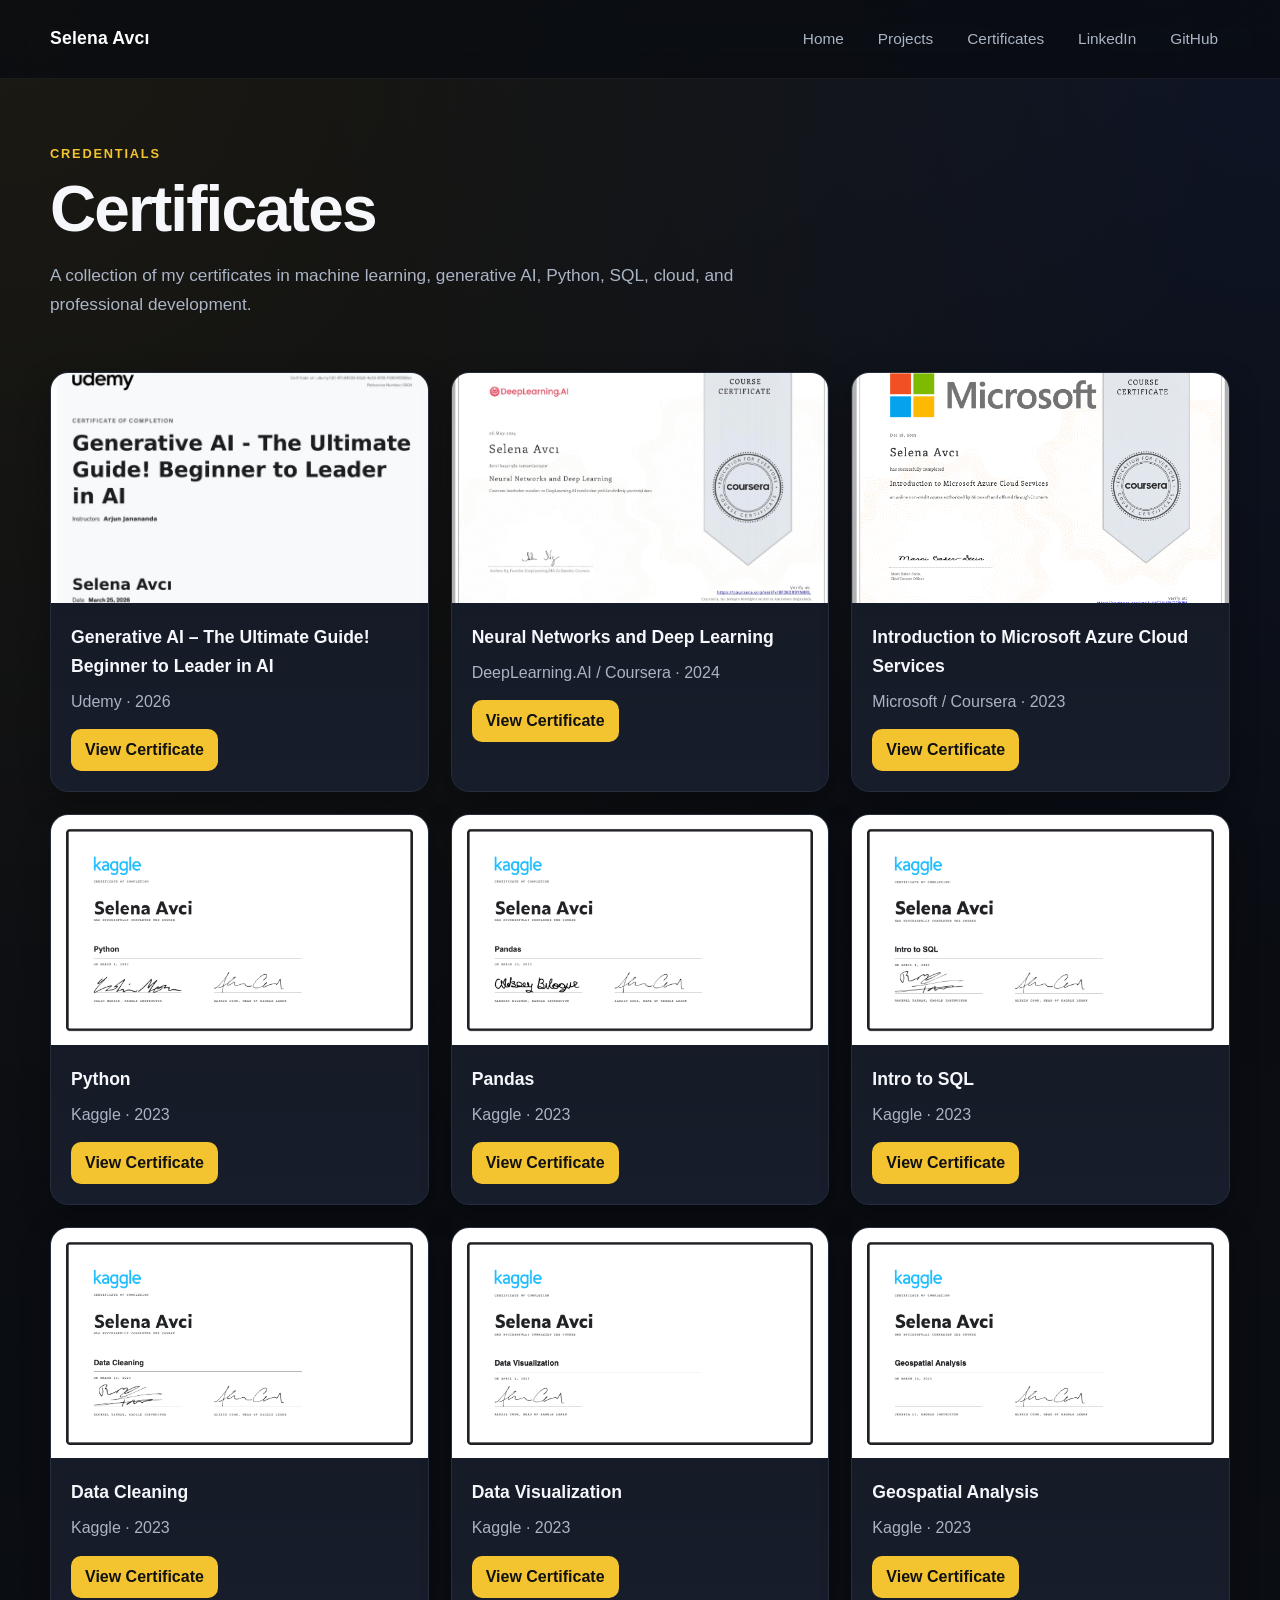
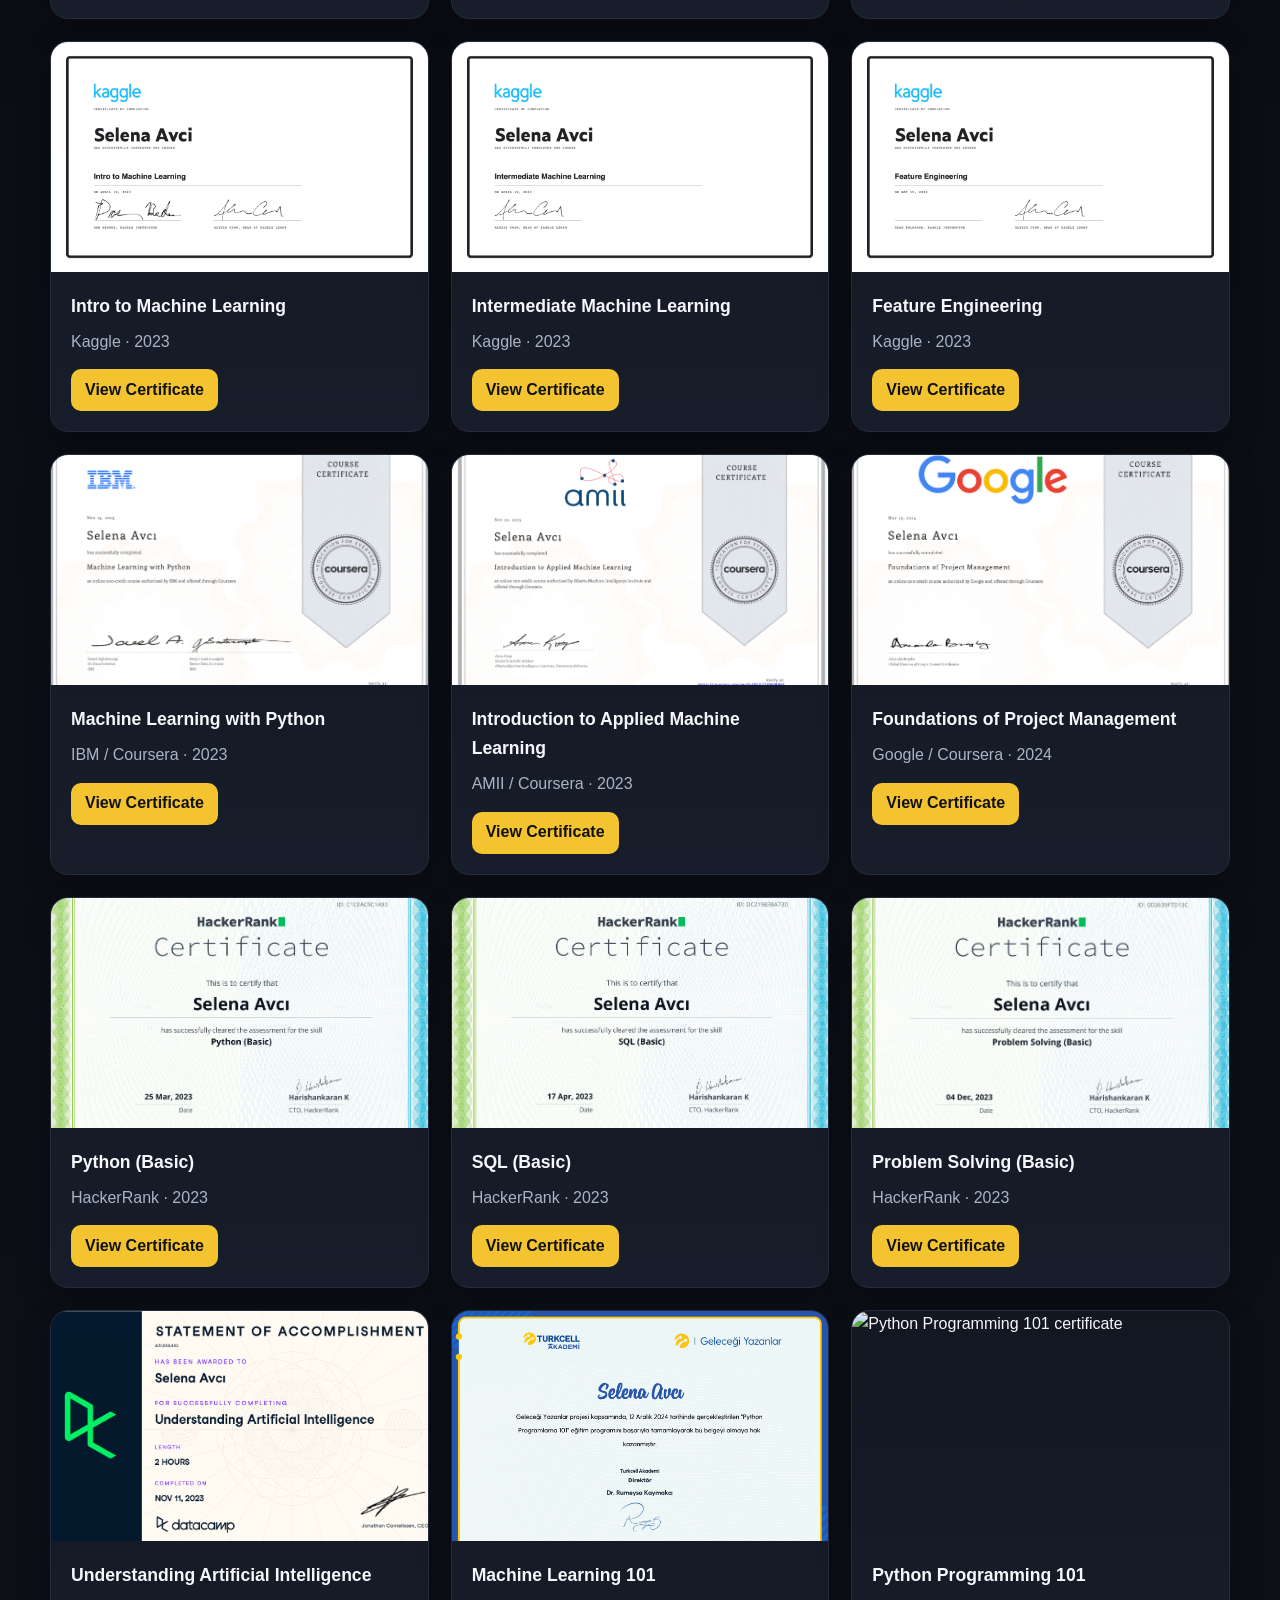
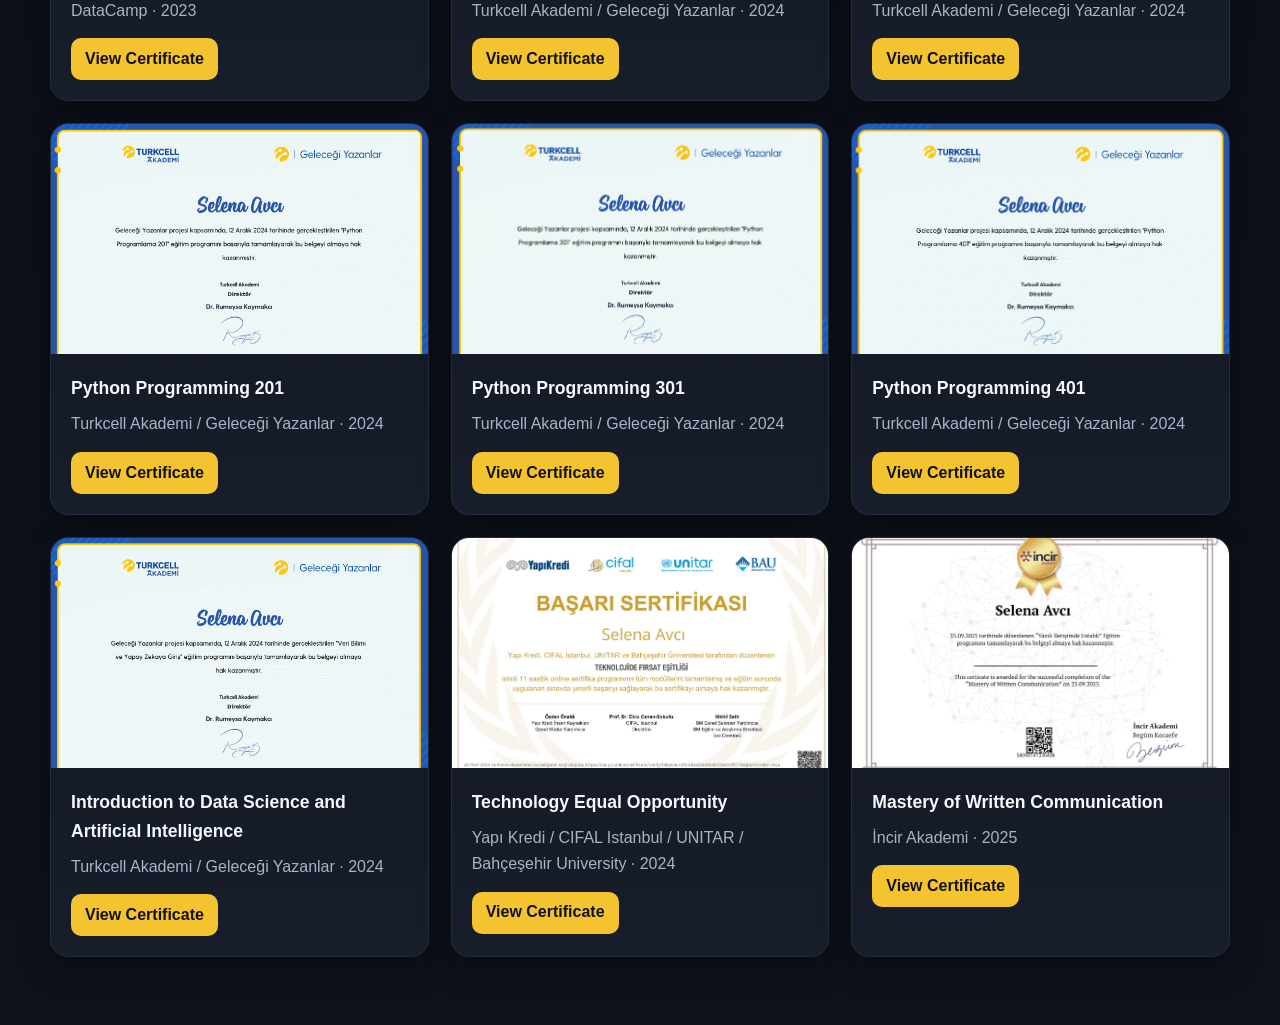
==== certificates/index.html @ a1068f75 "Update index.html" ====
<!DOCTYPE html>
<html lang="en">
<head>
  <meta charset="UTF-8" />
  <meta name="viewport" content="width=device-width, initial-scale=1.0" />
  <title>Certificates | Selena Avcı</title>
  <meta
    name="description"
    content="Certificates and learning credentials of Selena Avcı in AI, ML, Python, SQL, cloud, and professional development."
  />
  <link rel="stylesheet" href="/style.css" />
</head>
<body>
  <div class="site-shell">
    <header class="topbar">
      <div class="container topbar-inner">
        <a class="brand" href="/">Selena Avcı</a>
        <nav class="nav">
          <a href="/">Home</a>
          <a href="/projects/">Projects</a>
          <a href="/certificates/">Certificates</a>
          <a href="https://www.linkedin.com/in/selenaavci" target="_blank" rel="noopener noreferrer">LinkedIn</a>
          <a href="https://github.com/selenaavci" target="_blank" rel="noopener noreferrer">GitHub</a>
        </nav>
      </div>
    </header>

    <main>
      <section class="page-hero">
        <div class="container">
          <p class="eyebrow">Credentials</p>
          <h1>Certificates</h1>
          <p class="page-intro">
            A collection of my certificates in machine learning, generative AI, Python, SQL, cloud, and professional development.
          </p>
        </div>
      </section>

      <section class="section section-last">
        <div class="container">
          <div class="certificate-grid">

            <article class="certificate-card">
              <img src="/assets/cert-generative-ai-udemy.png" alt="Generative AI - The Ultimate Guide! Beginner to Leader in AI certificate" />
              <div class="certificate-content">
                <h2>Generative AI – The Ultimate Guide! Beginner to Leader in AI</h2>
                <p>Udemy · 2026</p>
                <a class="cert-link" href="/assets/cert-generative-ai-udemy.png" target="_blank" rel="noopener noreferrer">View Certificate</a>
              </div>
            </article>

            <article class="certificate-card">
              <img src="/assets/cert-neural-networks-deeplearningai.png" alt="Neural Networks and Deep Learning certificate" />
              <div class="certificate-content">
                <h2>Neural Networks and Deep Learning</h2>
                <p>DeepLearning.AI / Coursera · 2024</p>
                <a class="cert-link" href="/assets/cert-neural-networks-deeplearningai.png" target="_blank" rel="noopener noreferrer">View Certificate</a>
              </div>
            </article>

            <article class="certificate-card">
              <img src="/assets/cert-microsoft-azure-cloud-services.png" alt="Introduction to Microsoft Azure Cloud Services certificate" />
              <div class="certificate-content">
                <h2>Introduction to Microsoft Azure Cloud Services</h2>
                <p>Microsoft / Coursera · 2023</p>
                <a class="cert-link" href="/assets/cert-microsoft-azure-cloud-services.png" target="_blank" rel="noopener noreferrer">View Certificate</a>
              </div>
            </article>

            <article class="certificate-card">
              <img src="/assets/cert-kaggle-python.png" alt="Python Kaggle certificate" />
              <div class="certificate-content">
                <h2>Python</h2>
                <p>Kaggle · 2023</p>
                <a class="cert-link" href="/assets/cert-kaggle-python.png" target="_blank" rel="noopener noreferrer">View Certificate</a>
              </div>
            </article>

            <article class="certificate-card">
              <img src="/assets/cert-kaggle-pandas.png" alt="Pandas Kaggle certificate" />
              <div class="certificate-content">
                <h2>Pandas</h2>
                <p>Kaggle · 2023</p>
                <a class="cert-link" href="/assets/cert-kaggle-pandas.png" target="_blank" rel="noopener noreferrer">View Certificate</a>
              </div>
            </article>

            <article class="certificate-card">
              <img src="/assets/cert-kaggle-intro-to-sql.png" alt="Intro to SQL Kaggle certificate" />
              <div class="certificate-content">
                <h2>Intro to SQL</h2>
                <p>Kaggle · 2023</p>
                <a class="cert-link" href="/assets/cert-kaggle-intro-to-sql.png" target="_blank" rel="noopener noreferrer">View Certificate</a>
              </div>
            </article>

            <article class="certificate-card">
              <img src="/assets/cert-kaggle-data-cleaning.png" alt="Data Cleaning Kaggle certificate" />
              <div class="certificate-content">
                <h2>Data Cleaning</h2>
                <p>Kaggle · 2023</p>
                <a class="cert-link" href="/assets/cert-kaggle-data-cleaning.png" target="_blank" rel="noopener noreferrer">View Certificate</a>
              </div>
            </article>

            <article class="certificate-card">
              <img src="/assets/cert-kaggle-data-visualization.png" alt="Data Visualization Kaggle certificate" />
              <div class="certificate-content">
                <h2>Data Visualization</h2>
                <p>Kaggle · 2023</p>
                <a class="cert-link" href="/assets/cert-kaggle-data-visualization.png" target="_blank" rel="noopener noreferrer">View Certificate</a>
              </div>
            </article>

            <article class="certificate-card">
              <img src="/assets/cert-kaggle-geospatial-analysis.png" alt="Geospatial Analysis Kaggle certificate" />
              <div class="certificate-content">
                <h2>Geospatial Analysis</h2>
                <p>Kaggle · 2023</p>
                <a class="cert-link" href="/assets/cert-kaggle-geospatial-analysis.png" target="_blank" rel="noopener noreferrer">View Certificate</a>
              </div>
            </article>

            <article class="certificate-card">
              <img src="/assets/cert-kaggle-intro-to-machine-learning.png" alt="Intro to Machine Learning Kaggle certificate" />
              <div class="certificate-content">
                <h2>Intro to Machine Learning</h2>
                <p>Kaggle · 2023</p>
                <a class="cert-link" href="/assets/cert-kaggle-intro-to-machine-learning.png" target="_blank" rel="noopener noreferrer">View Certificate</a>
              </div>
            </article>

            <article class="certificate-card">
              <img src="/assets/cert-kaggle-intermediate-machine-learning.png" alt="Intermediate Machine Learning Kaggle certificate" />
              <div class="certificate-content">
                <h2>Intermediate Machine Learning</h2>
                <p>Kaggle · 2023</p>
                <a class="cert-link" href="/assets/cert-kaggle-intermediate-machine-learning.png" target="_blank" rel="noopener noreferrer">View Certificate</a>
              </div>
            </article>

            <article class="certificate-card">
              <img src="/assets/cert-kaggle-feature-engineering.png" alt="Feature Engineering Kaggle certificate" />
              <div class="certificate-content">
                <h2>Feature Engineering</h2>
                <p>Kaggle · 2023</p>
                <a class="cert-link" href="/assets/cert-kaggle-feature-engineering.png" target="_blank" rel="noopener noreferrer">View Certificate</a>
              </div>
            </article>

            <article class="certificate-card">
              <img src="/assets/cert-machine-learning-with-python-ibm.png" alt="Machine Learning with Python certificate" />
              <div class="certificate-content">
                <h2>Machine Learning with Python</h2>
                <p>IBM / Coursera · 2023</p>
                <a class="cert-link" href="/assets/cert-machine-learning-with-python-ibm.png" target="_blank" rel="noopener noreferrer">View Certificate</a>
              </div>
            </article>

            <article class="certificate-card">
              <img src="/assets/cert-applied-machine-learning-amii.png" alt="Introduction to Applied Machine Learning certificate" />
              <div class="certificate-content">
                <h2>Introduction to Applied Machine Learning</h2>
                <p>AMII / Coursera · 2023</p>
                <a class="cert-link" href="/assets/cert-applied-machine-learning-amii.png" target="_blank" rel="noopener noreferrer">View Certificate</a>
              </div>
            </article>

            <article class="certificate-card">
              <img src="/assets/cert-foundations-of-project-management.png" alt="Foundations of Project Management certificate" />
              <div class="certificate-content">
                <h2>Foundations of Project Management</h2>
                <p>Google / Coursera · 2024</p>
                <a class="cert-link" href="/assets/cert-foundations-of-project-management.png" target="_blank" rel="noopener noreferrer">View Certificate</a>
              </div>
            </article>

            <article class="certificate-card">
              <img src="/assets/cert-python-basic-hackerrank.png" alt="Python Basic HackerRank certificate" />
              <div class="certificate-content">
                <h2>Python (Basic)</h2>
                <p>HackerRank · 2023</p>
                <a class="cert-link" href="/assets/cert-python-basic-hackerrank.png" target="_blank" rel="noopener noreferrer">View Certificate</a>
              </div>
            </article>

            <article class="certificate-card">
              <img src="/assets/cert-sql-basic-hackerrank.png" alt="SQL Basic HackerRank certificate" />
              <div class="certificate-content">
                <h2>SQL (Basic)</h2>
                <p>HackerRank · 2023</p>
                <a class="cert-link" href="/assets/cert-sql-basic-hackerrank.png" target="_blank" rel="noopener noreferrer">View Certificate</a>
              </div>
            </article>

            <article class="certificate-card">
              <img src="/assets/cert-problem-solving-hackerrank.png" alt="Problem Solving Basic HackerRank certificate" />
              <div class="certificate-content">
                <h2>Problem Solving (Basic)</h2>
                <p>HackerRank · 2023</p>
                <a class="cert-link" href="/assets/cert-problem-solving-hackerrank.png" target="_blank" rel="noopener noreferrer">View Certificate</a>
              </div>
            </article>

            <article class="certificate-card">
              <img src="/assets/cert-datacamp-understanding-ai.png" alt="Understanding Artificial Intelligence certificate" />
              <div class="certificate-content">
                <h2>Understanding Artificial Intelligence</h2>
                <p>DataCamp · 2023</p>
                <a class="cert-link" href="/assets/cert-datacamp-understanding-ai.png" target="_blank" rel="noopener noreferrer">View Certificate</a>
              </div>
            </article>

            <article class="certificate-card">
              <img src="/assets/cert-turkcell-machine-learning-101.png" alt="Machine Learning 101 certificate" />
              <div class="certificate-content">
                <h2>Machine Learning 101</h2>
                <p>Turkcell Akademi / Geleceği Yazanlar · 2024</p>
                <a class="cert-link" href="/assets/cert-turkcell-machine-learning-101.png" target="_blank" rel="noopener noreferrer">View Certificate</a>
              </div>
            </article>

            <article class="certificate-card">
              <img src="/assets/cert-turkcell-python-101.png" alt="Python Programming 101 certificate" />
              <div class="certificate-content">
                <h2>Python Programming 101</h2>
                <p>Turkcell Akademi / Geleceği Yazanlar · 2024</p>
                <a class="cert-link" href="/assets/cert-turkcell-python-101.png" target="_blank" rel="noopener noreferrer">View Certificate</a>
              </div>
            </article>

            <article class="certificate-card">
              <img src="/assets/cert-turkcell-python-201.png" alt="Python Programming 201 certificate" />
              <div class="certificate-content">
                <h2>Python Programming 201</h2>
                <p>Turkcell Akademi / Geleceği Yazanlar · 2024</p>
                <a class="cert-link" href="/assets/cert-turkcell-python-201.png" target="_blank" rel="noopener noreferrer">View Certificate</a>
              </div>
            </article>

            <article class="certificate-card">
              <img src="/assets/cert-turkcell-python-301.png" alt="Python Programming 301 certificate" />
              <div class="certificate-content">
                <h2>Python Programming 301</h2>
                <p>Turkcell Akademi / Geleceği Yazanlar · 2024</p>
                <a class="cert-link" href="/assets/cert-turkcell-python-301.png" target="_blank" rel="noopener noreferrer">View Certificate</a>
              </div>
            </article>

            <article class="certificate-card">
              <img src="/assets/cert-turkcell-python-401.png" alt="Python Programming 401 certificate" />
              <div class="certificate-content">
                <h2>Python Programming 401</h2>
                <p>Turkcell Akademi / Geleceği Yazanlar · 2024</p>
                <a class="cert-link" href="/assets/cert-turkcell-python-401.png" target="_blank" rel="noopener noreferrer">View Certificate</a>
              </div>
            </article>

            <article class="certificate-card">
              <img src="/assets/cert-turkcell-data-science-ai-101.png" alt="Introduction to Data Science and Artificial Intelligence certificate" />
              <div class="certificate-content">
                <h2>Introduction to Data Science and Artificial Intelligence</h2>
                <p>Turkcell Akademi / Geleceği Yazanlar · 2024</p>
                <a class="cert-link" href="/assets/cert-turkcell-data-science-ai-101.png" target="_blank" rel="noopener noreferrer">View Certificate</a>
              </div>
            </article>

            <article class="certificate-card">
              <img src="/assets/cert-technology-equal-opportunity.png" alt="Technology Equal Opportunity certificate" />
              <div class="certificate-content">
                <h2>Technology Equal Opportunity</h2>
                <p>Yapı Kredi / CIFAL Istanbul / UNITAR / Bahçeşehir University · 2024</p>
                <a class="cert-link" href="/assets/cert-technology-equal-opportunity.png" target="_blank" rel="noopener noreferrer">View Certificate</a>
              </div>
            </article>

            <article class="certificate-card">
              <img src="/assets/cert-written-communication-mastery.png" alt="Mastery of Written Communication certificate" />
              <div class="certificate-content">
                <h2>Mastery of Written Communication</h2>
                <p>İncir Akademi · 2025</p>
                <a class="cert-link" href="/assets/cert-written-communication-mastery.png" target="_blank" rel="noopener noreferrer">View Certificate</a>
              </div>
            </article>

          </div>
        </div>
      </section>
    </main>
  </div>
</body>
</html>
---- style.css ----
:root {
  --bg: #0b0d12;
  --panel: #121722;
  --panel-2: #171d2a;
  --line: #252d3d;
  --line-soft: #1d2533;
  --text: #f5f7fb;
  --muted: #aab4c5;
  --muted-2: #8792a6;
  --accent: #f4c430;
  --white: #ffffff;
  --shadow: 0 10px 30px rgba(0, 0, 0, 0.28);
  --radius: 18px;
  --max-width: 1180px;
}

* {
  box-sizing: border-box;
}

html {
  scroll-behavior: smooth;
}

body {
  margin: 0;
  font-family: Inter, Arial, Helvetica, sans-serif;
  background:
    radial-gradient(circle at top left, rgba(244, 196, 48, 0.08), transparent 28%),
    radial-gradient(circle at top right, rgba(72, 124, 255, 0.09), transparent 22%),
    linear-gradient(180deg, #090b10 0%, #0d1119 100%);
  color: var(--text);
  line-height: 1.65;
}

a {
  color: inherit;
  text-decoration: none;
}

img {
  max-width: 100%;
}

.site-shell {
  min-height: 100vh;
}

.container {
  width: min(var(--max-width), calc(100% - 40px));
  margin: 0 auto;
}

.topbar {
  position: sticky;
  top: 0;
  z-index: 30;
  backdrop-filter: blur(14px);
  background: rgba(8, 11, 17, 0.76);
  border-bottom: 1px solid rgba(255, 255, 255, 0.06);
}

.topbar-inner {
  min-height: 78px;
  display: flex;
  align-items: center;
  justify-content: space-between;
  gap: 20px;
}

.brand {
  font-size: 1.1rem;
  font-weight: 800;
  letter-spacing: 0.2px;
  color: var(--white);
}

.nav {
  display: flex;
  flex-wrap: wrap;
  gap: 10px;
}

.nav a {
  color: var(--muted);
  padding: 10px 12px;
  border-radius: 10px;
  transition: 0.2s ease;
  font-size: 0.96rem;
}

.nav a:hover {
  color: var(--white);
  background: rgba(255, 255, 255, 0.05);
}

.hero-section {
  padding: 72px 0 26px;
}

.hero-grid {
  display: grid;
  grid-template-columns: minmax(0, 1.5fr) minmax(280px, 0.75fr);
  gap: 24px;
  align-items: stretch;
}

.eyebrow {
  margin: 0 0 12px;
  text-transform: uppercase;
  letter-spacing: 1.8px;
  font-size: 0.8rem;
  color: var(--accent);
  font-weight: 700;
}

.hero-copy h1,
.page-hero h1 {
  margin: 0;
  font-size: clamp(2.2rem, 5vw, 4.3rem);
  line-height: 1.05;
  letter-spacing: -0.03em;
  max-width: 820px;
}

.hero-text,
.page-intro {
  margin-top: 18px;
  max-width: 760px;
  color: var(--muted);
  font-size: 1.08rem;
}

.hero-actions {
  display: flex;
  flex-wrap: wrap;
  gap: 14px;
  margin-top: 28px;
}

.btn {
  display: inline-flex;
  align-items: center;
  justify-content: center;
  min-height: 48px;
  padding: 0 18px;
  border-radius: 12px;
  font-weight: 700;
  transition: 0.2s ease;
}

.btn-primary {
  background: var(--accent);
  color: #101010;
  box-shadow: 0 8px 22px rgba(244, 196, 48, 0.18);
}

.btn-primary:hover {
  transform: translateY(-1px);
  opacity: 0.98;
}

.btn-secondary {
  background: transparent;
  color: var(--white);
  border: 1px solid var(--line);
}

.btn-secondary:hover {
  border-color: #3a455b;
  background: rgba(255, 255, 255, 0.03);
}

.hero-card {
  background: linear-gradient(180deg, rgba(255,255,255,0.03), rgba(255,255,255,0.015));
  border: 1px solid var(--line);
  border-radius: var(--radius);
  padding: 22px;
  box-shadow: var(--shadow);
  align-self: start;
}

.hero-card-label {
  color: var(--muted-2);
  font-size: 0.92rem;
  margin-bottom: 12px;
}

.focus-list {
  list-style: none;
  padding: 0;
  margin: 0;
}

.focus-list li {
  padding: 12px 0;
  border-bottom: 1px solid var(--line-soft);
  font-weight: 600;
  color: var(--text);
}

.focus-list li:last-child {
  border-bottom: 0;
}

.section {
  padding: 24px 0;
}

.section-last {
  padding-bottom: 68px;
}

.section-heading {
  margin-bottom: 18px;
}

.section-heading h2 {
  margin: 0;
  font-size: clamp(1.6rem, 3vw, 2.2rem);
}

.content-card {
  background: var(--panel);
  border: 1px solid var(--line);
  border-radius: var(--radius);
  padding: 24px;
  box-shadow: var(--shadow);
}

.content-card p {
  margin: 0;
  color: var(--muted);
  font-size: 1.02rem;
}

.chip-group {
  display: flex;
  flex-wrap: wrap;
  gap: 12px;
}

.chip {
  display: inline-flex;
  align-items: center;
  min-height: 40px;
  padding: 0 14px;
  border-radius: 999px;
  background: rgba(255,255,255,0.03);
  border: 1px solid var(--line);
  color: var(--text);
  font-size: 0.95rem;
  font-weight: 600;
}

.feature-grid {
  display: grid;
  grid-template-columns: repeat(2, minmax(0, 1fr));
  gap: 18px;
}

.feature-card {
  display: block;
  background: linear-gradient(180deg, var(--panel), var(--panel-2));
  border: 1px solid var(--line);
  border-radius: var(--radius);
  padding: 24px;
  box-shadow: var(--shadow);
  transition: 0.2s ease;
}

.feature-card:hover {
  transform: translateY(-3px);
  border-color: #354057;
}

.feature-tag {
  display: inline-block;
  margin-bottom: 14px;
  padding: 6px 10px;
  border-radius: 999px;
  background: rgba(244, 196, 48, 0.12);
  color: var(--accent);
  font-size: 0.82rem;
  font-weight: 700;
}

.feature-card h3 {
  margin: 0 0 8px;
  font-size: 1.22rem;
}

.feature-card p {
  margin: 0;
  color: var(--muted);
}

.page-hero {
  padding: 64px 0 12px;
}

.project-list {
  display: grid;
  gap: 18px;
}

.project-card {
  background: linear-gradient(180deg, var(--panel), var(--panel-2));
  border: 1px solid var(--line);
  border-radius: var(--radius);
  padding: 24px;
  box-shadow: var(--shadow);
}

.project-header {
  display: flex;
  justify-content: space-between;
  align-items: start;
  gap: 14px;
  margin-bottom: 14px;
}

.project-header h2 {
  margin: 0;
  font-size: 1.35rem;
  line-height: 1.25;
}

.pill {
  flex-shrink: 0;
  display: inline-flex;
  align-items: center;
  min-height: 30px;
  padding: 0 10px;
  border-radius: 999px;
  background: rgba(255,255,255,0.04);
  border: 1px solid var(--line);
  color: var(--muted);
  font-size: 0.82rem;
  font-weight: 700;
}

.project-card ul {
  margin: 0;
  padding-left: 20px;
}

.project-card li {
  color: var(--muted);
  margin-bottom: 9px;
}

.project-card li:last-child {
  margin-bottom: 0;
}

.project-tags {
  display: flex;
  flex-wrap: wrap;
  gap: 12px;
  margin-top: 20px;
}

.project-tag {
  display: inline-flex;
  align-items: center;
  justify-content: center;
  padding: 9px 15px;
  min-height: 40px;
  border-radius: 999px;
  background: linear-gradient(180deg, #202938 0%, #1a2230 100%);
  border: 1px solid #42516b;
  color: #ffd65a;
  font-size: 0.88rem;
  font-weight: 700;
  line-height: 1;
  white-space: nowrap;
  box-shadow: inset 0 1px 0 rgba(255,255,255,0.04);
}

.project-links {
  margin-top: 18px;
}

.project-link {
  display: inline-flex;
  align-items: center;
  justify-content: center;
  min-height: 40px;
  padding: 0 14px;
  border-radius: 10px;
  border: 1px solid var(--line);
  color: var(--white);
  font-weight: 700;
  transition: 0.2s ease;
}

.project-link:hover {
  background: rgba(255, 255, 255, 0.04);
  border-color: #3a455b;
}

.certificate-grid {
  display: grid;
  grid-template-columns: repeat(auto-fit, minmax(320px, 1fr));
  gap: 22px;
}

.certificate-card {
  display: flex;
  flex-direction: column;
  overflow: hidden;
  background: linear-gradient(180deg, #121722, #171d2a);
  border: 1px solid #252d3d;
  border-radius: 18px;
  box-shadow: 0 10px 30px rgba(0,0,0,0.28);
  transition: 0.25s ease;
}

.certificate-card:hover {
  transform: translateY(-4px);
  border-color: #3a455b;
}

.certificate-card img {
  width: 100%;
  height: 230px;
  object-fit: cover;
  display: block;
  transition: transform 0.35s ease;
}

.certificate-card:hover img {
  transform: scale(1.05);
}

.certificate-content {
  padding: 20px;
}

.certificate-content h2 {
  margin: 0 0 8px;
  font-size: 1.1rem;
}

.certificate-content p {
  margin: 0 0 14px;
  color: #aab4c5;
}

.cert-link {
  display: inline-flex;
  align-items: center;
  justify-content: center;
  height: 42px;
  padding: 0 14px;
  border-radius: 10px;
  background: #f4c430;
  color: #111;
  font-weight: 800;
  transition: 0.2s ease;
}

.cert-link:hover {
  opacity: 0.9;
}

@media (max-width: 900px) {
  .hero-grid {
    grid-template-columns: 1fr;
  }

  .feature-grid {
    grid-template-columns: 1fr;
  }

  .project-header {
    flex-direction: column;
    align-items: start;
  }
}

@media (max-width: 640px) {
  .container {
    width: min(var(--max-width), calc(100% - 28px));
  }

  .topbar-inner {
    padding: 10px 0;
    align-items: start;
  }

  .nav {
    gap: 6px;
  }

  .nav a {
    padding: 8px 10px;
    font-size: 0.92rem;
  }

  .hero-section {
    padding-top: 48px;
  }

  .page-hero {
    padding-top: 46px;
  }

  .certificate-grid {
    grid-template-columns: 1fr;
  }

  .certificate-card img {
    height: 210px;
  }
}
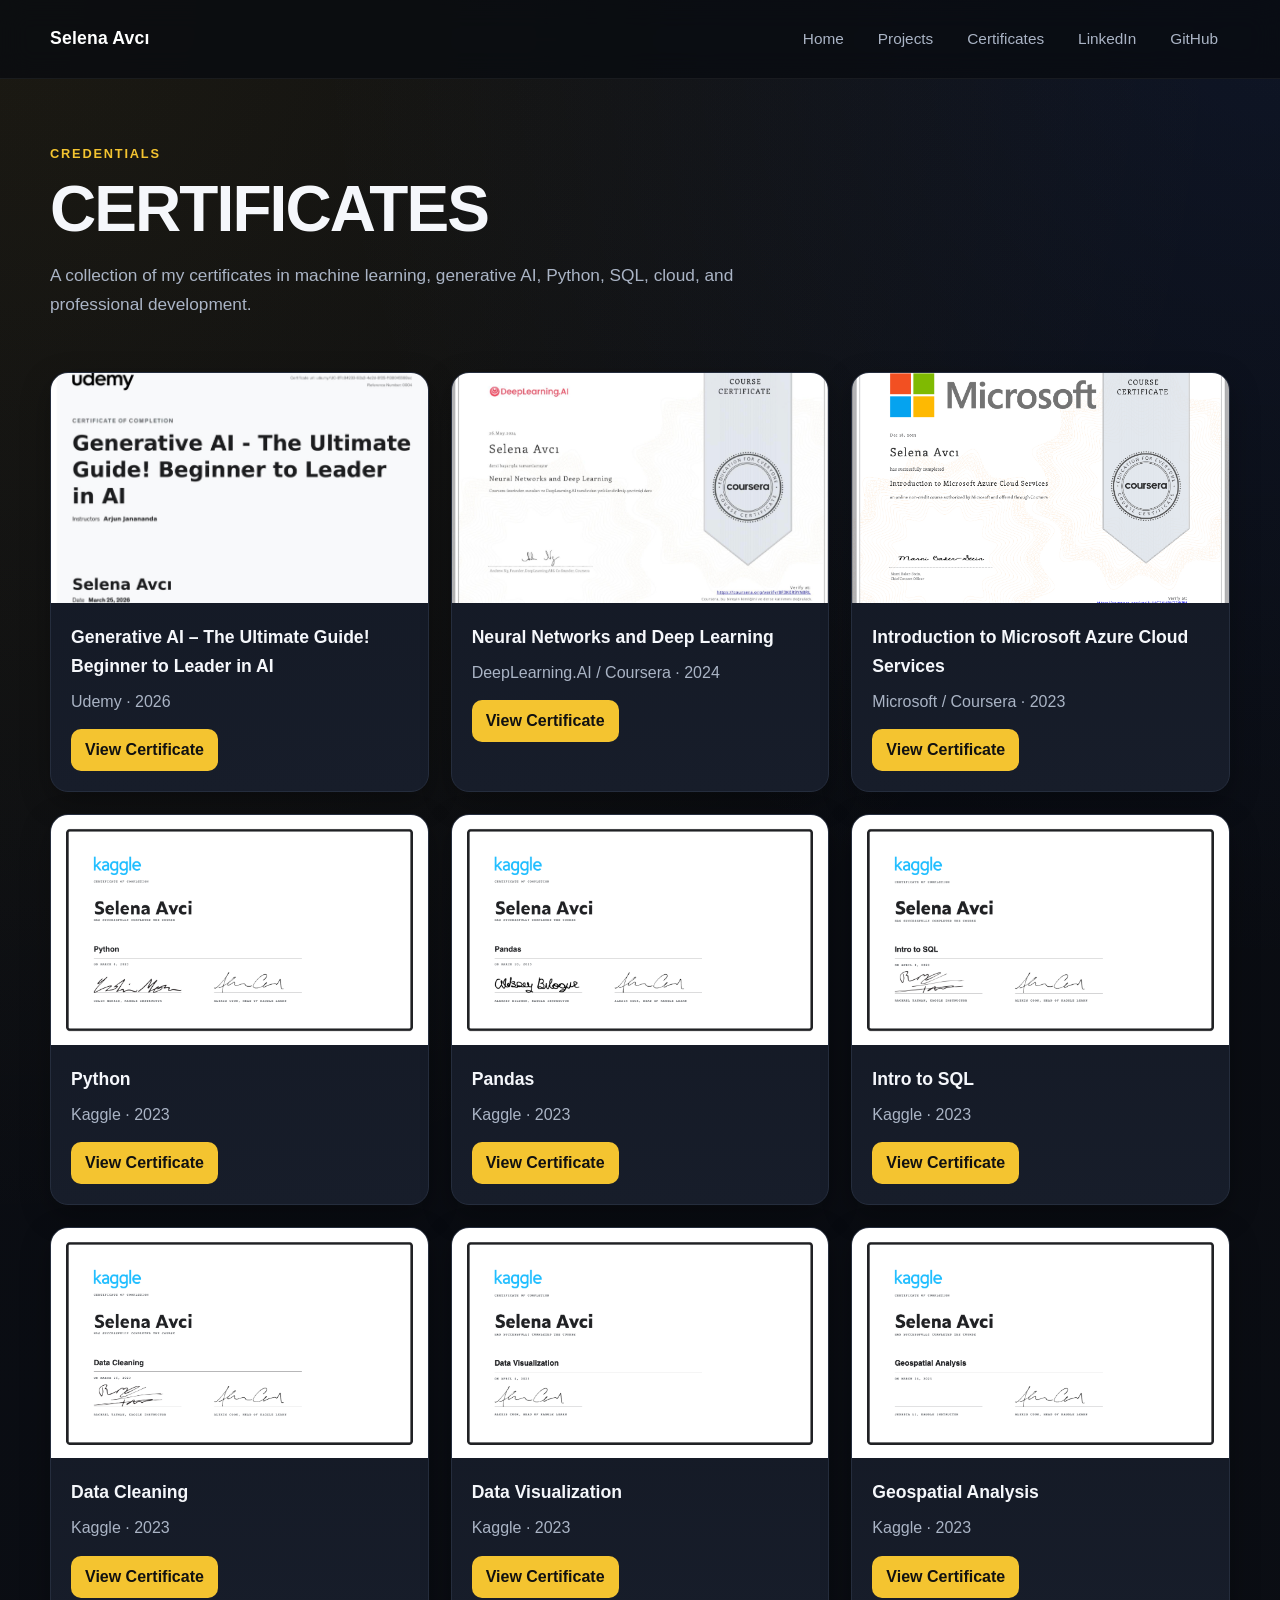
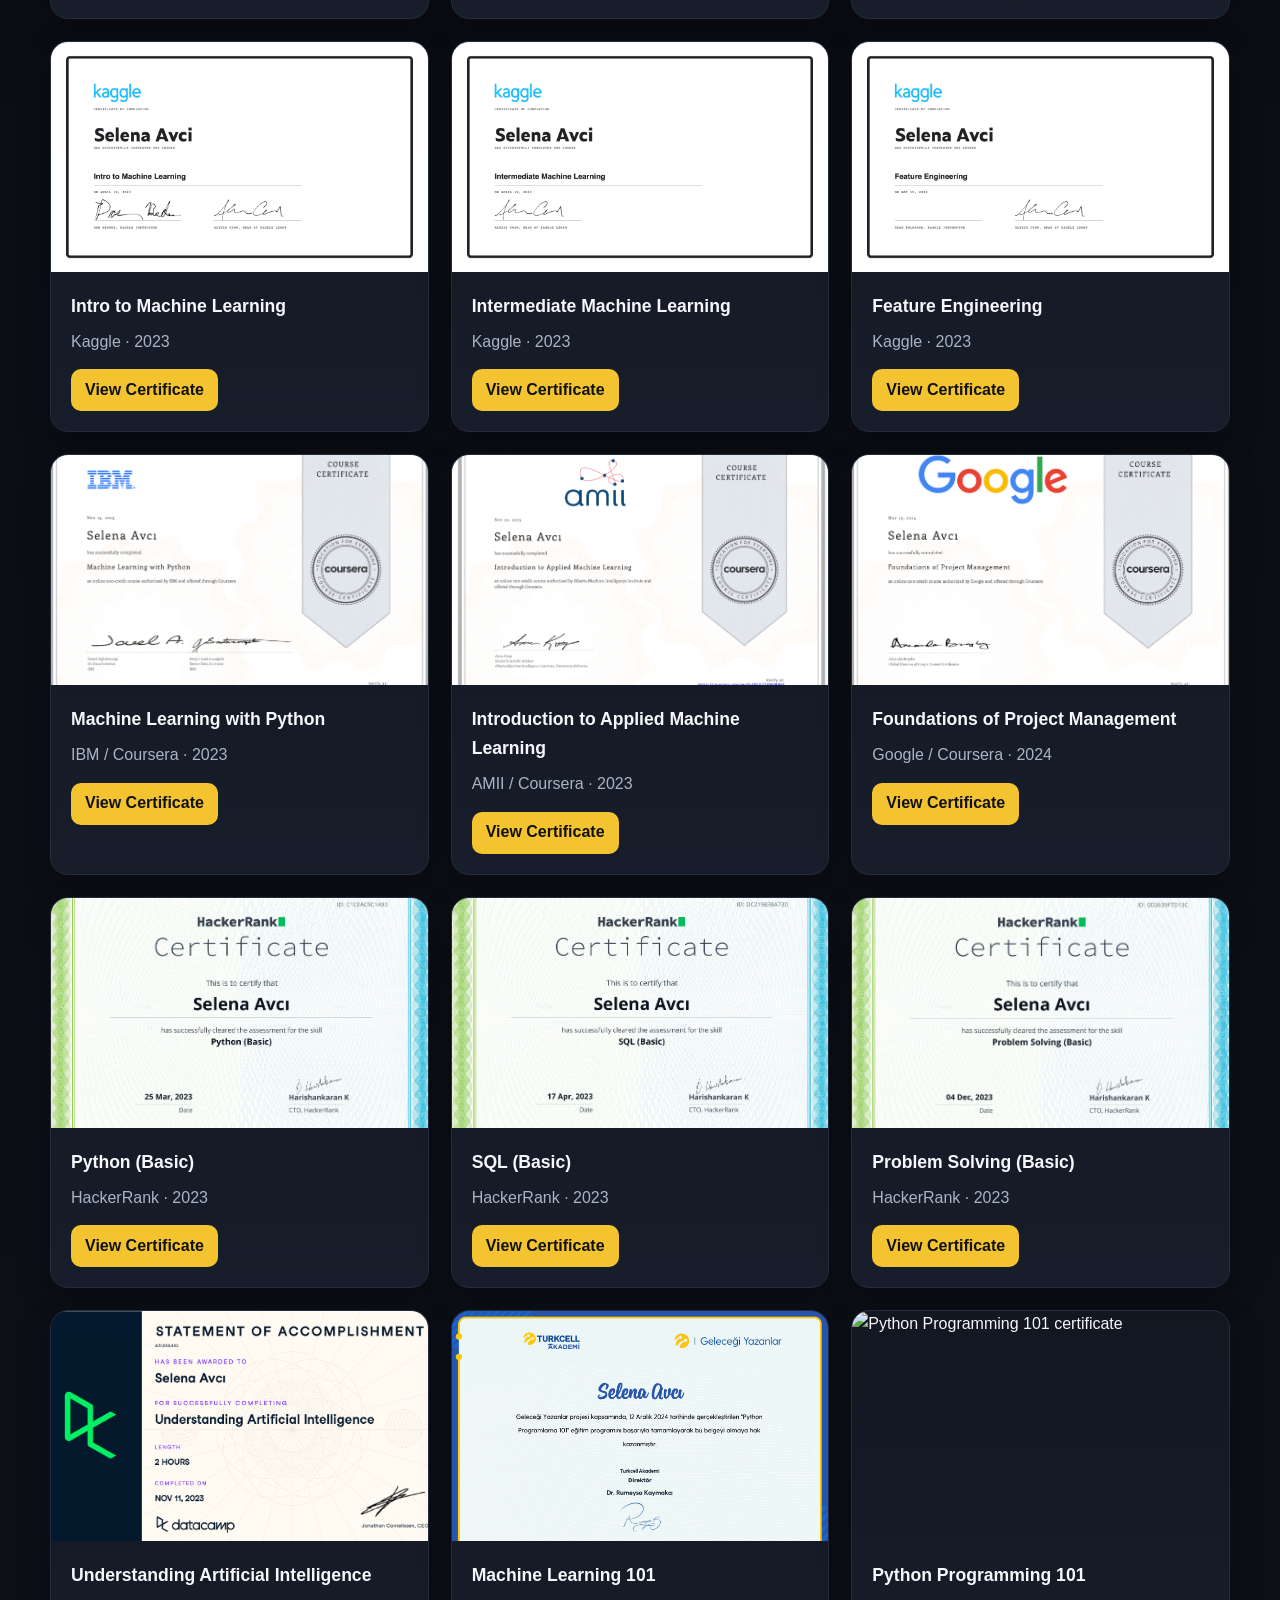
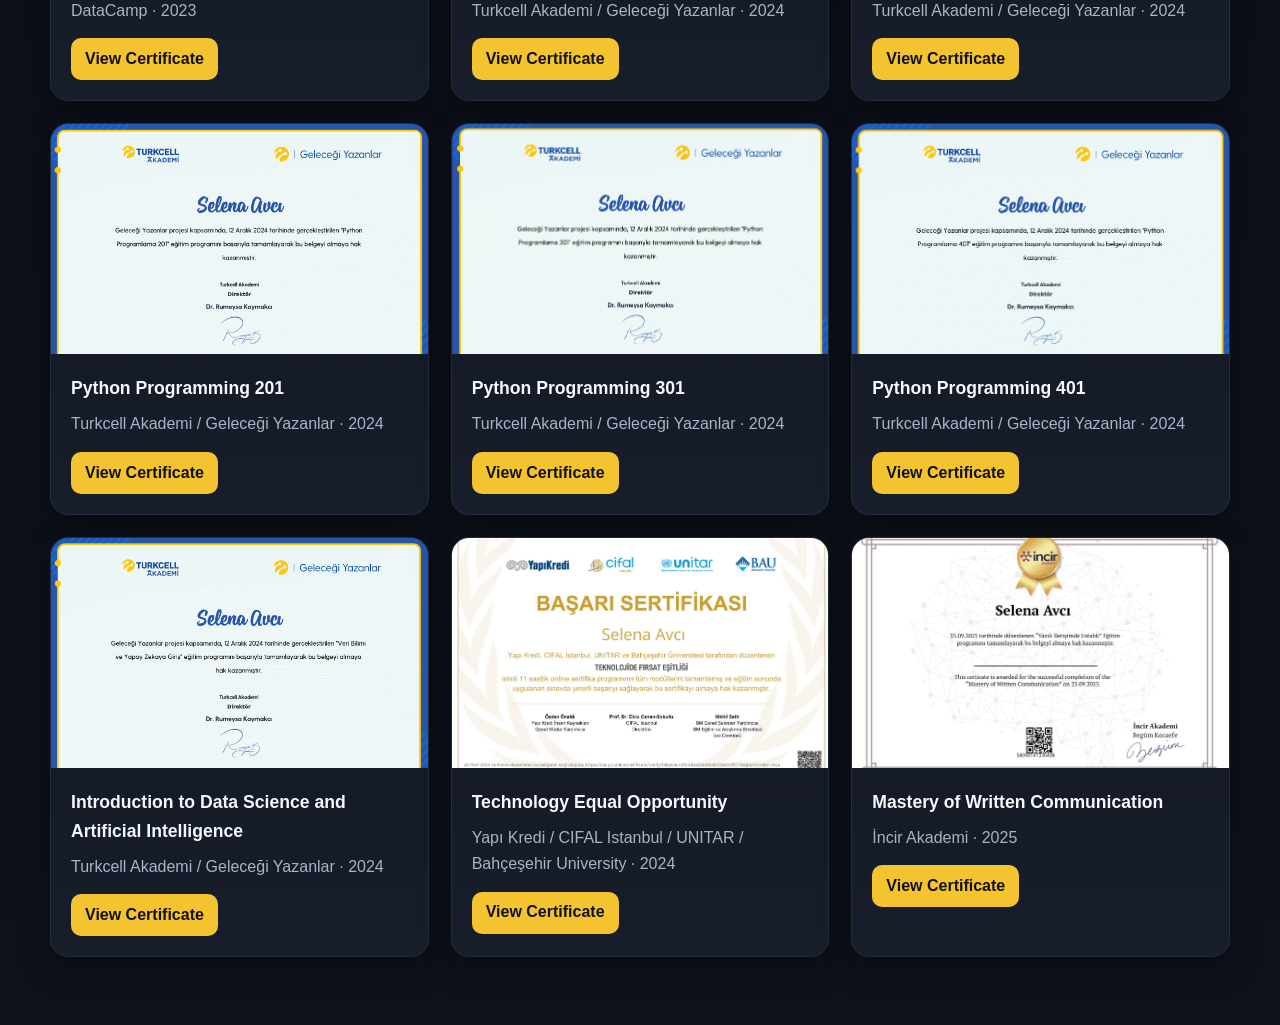
==== commit 25f43f93: "Update index.html" ====
--- a/certificates/index.html
+++ b/certificates/index.html
@@ -29,7 +29,7 @@
       <section class="page-hero">
         <div class="container">
           <p class="eyebrow">Credentials</p>
-          <h1>Certificates</h1>
+          <h1>CERTIFICATES</h1>
           <p class="page-intro">
             A collection of my certificates in machine learning, generative AI, Python, SQL, cloud, and professional development.
           </p>
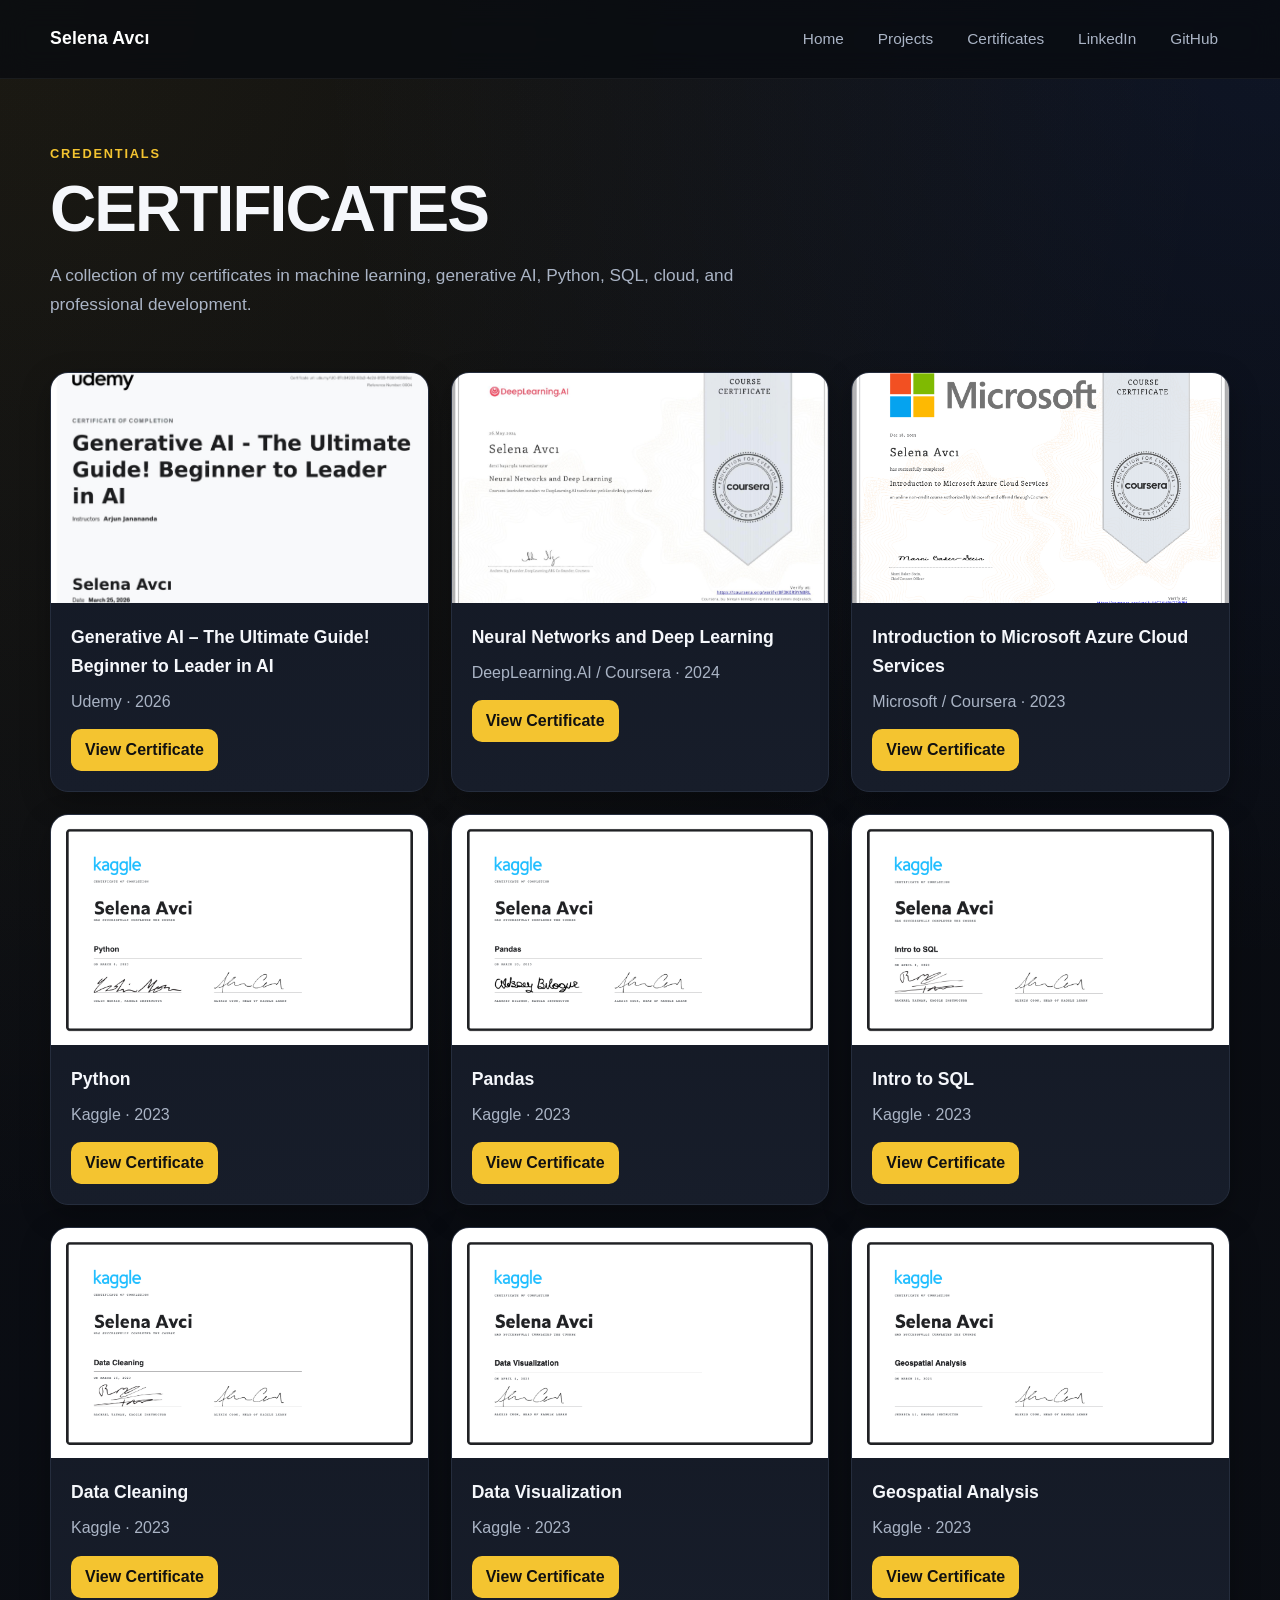
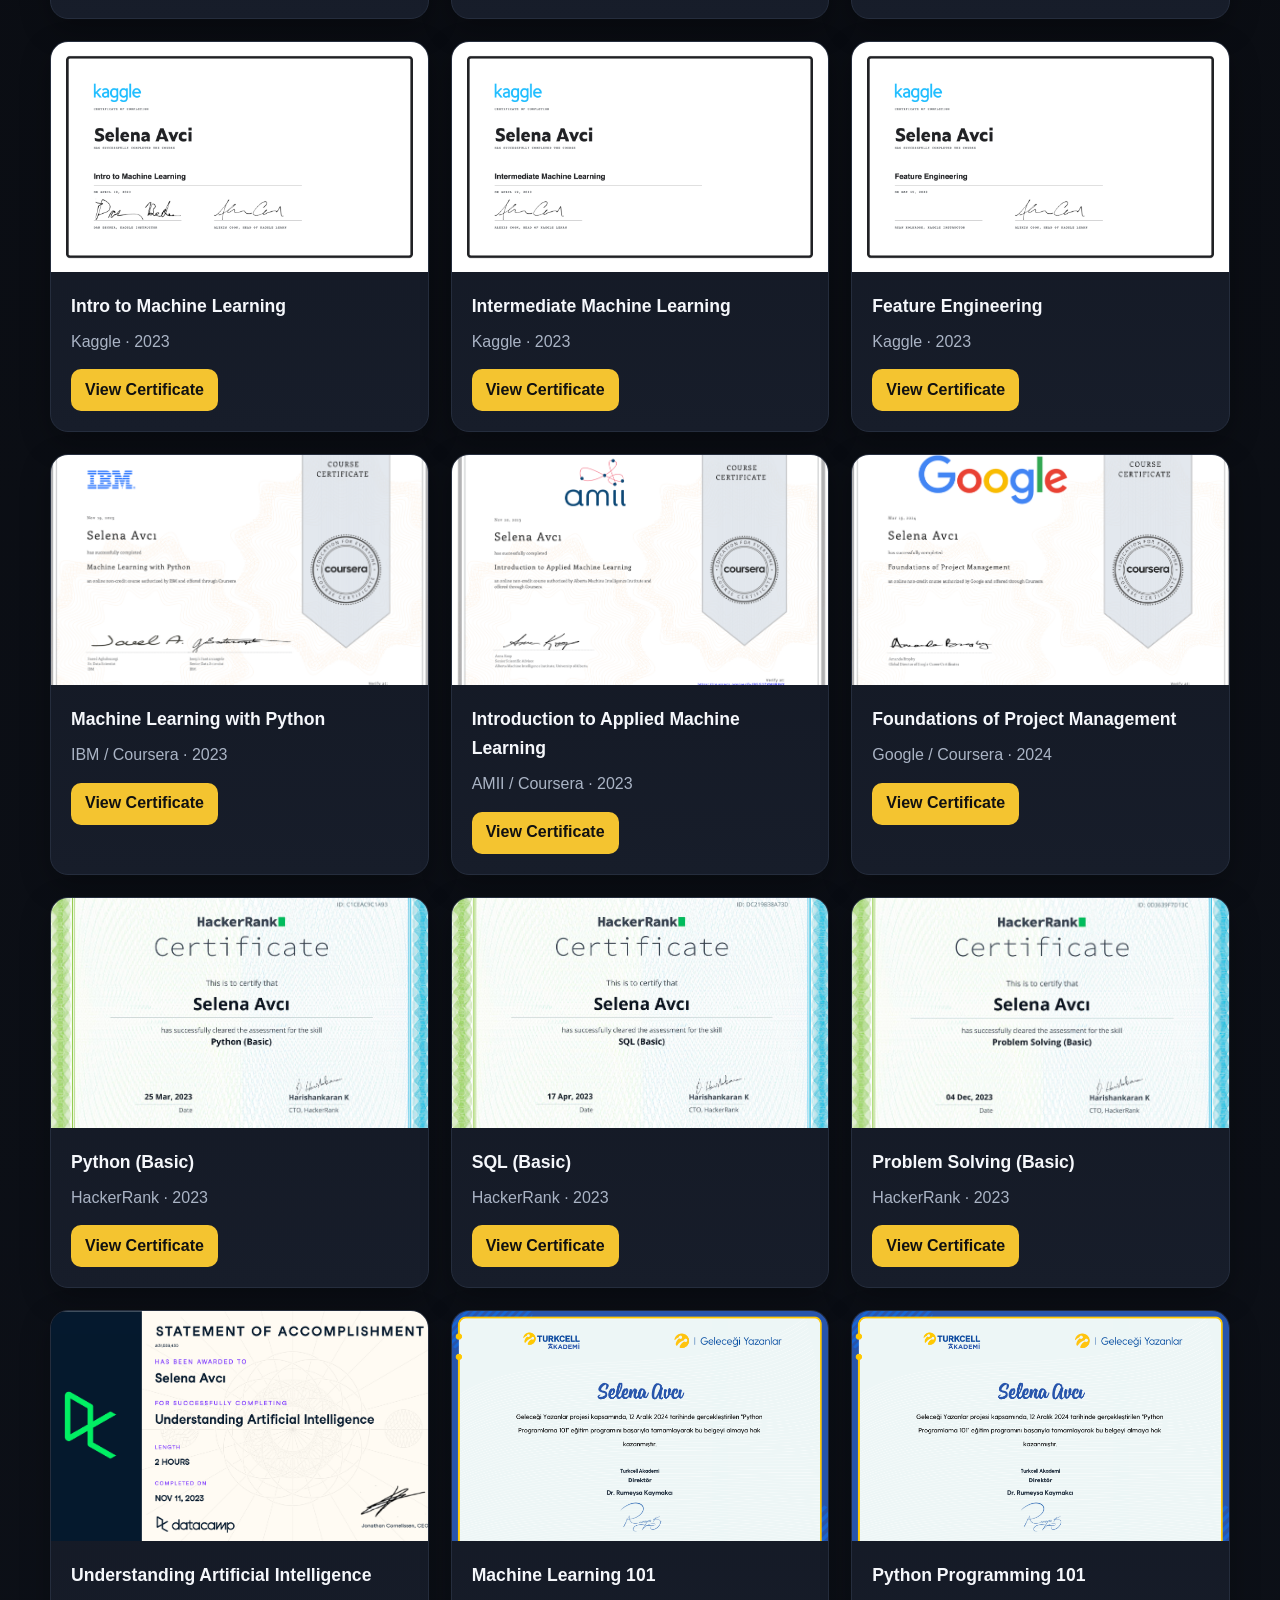
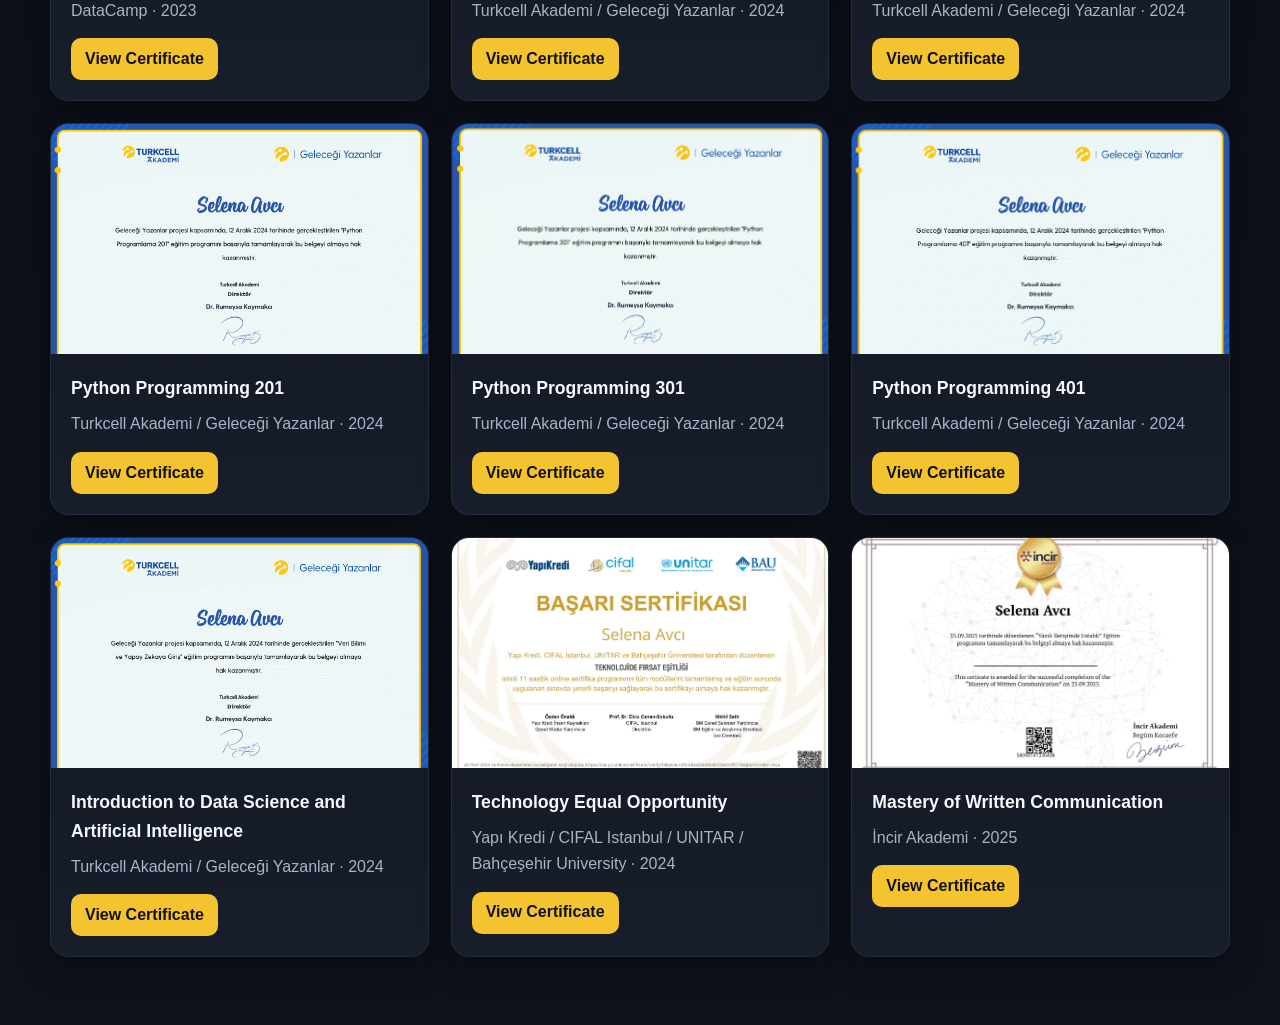
==== commit 56804533: "Update certificate image source for Python 101" ====
--- a/certificates/index.html
+++ b/certificates/index.html
@@ -221,11 +221,11 @@
             </article>
 
             <article class="certificate-card">
-              <img src="/assets/cert-turkcell-python-101.png" alt="Python Programming 101 certificate" />
+              <img src="/assets/cert-turkcell-python.png" alt="Python Programming 101 certificate" />
               <div class="certificate-content">
                 <h2>Python Programming 101</h2>
                 <p>Turkcell Akademi / Geleceği Yazanlar · 2024</p>
-                <a class="cert-link" href="/assets/cert-turkcell-python-101.png" target="_blank" rel="noopener noreferrer">View Certificate</a>
+                <a class="cert-link" href="/assets/cert-turkcell-python.png" target="_blank" rel="noopener noreferrer">View Certificate</a>
               </div>
             </article>
 
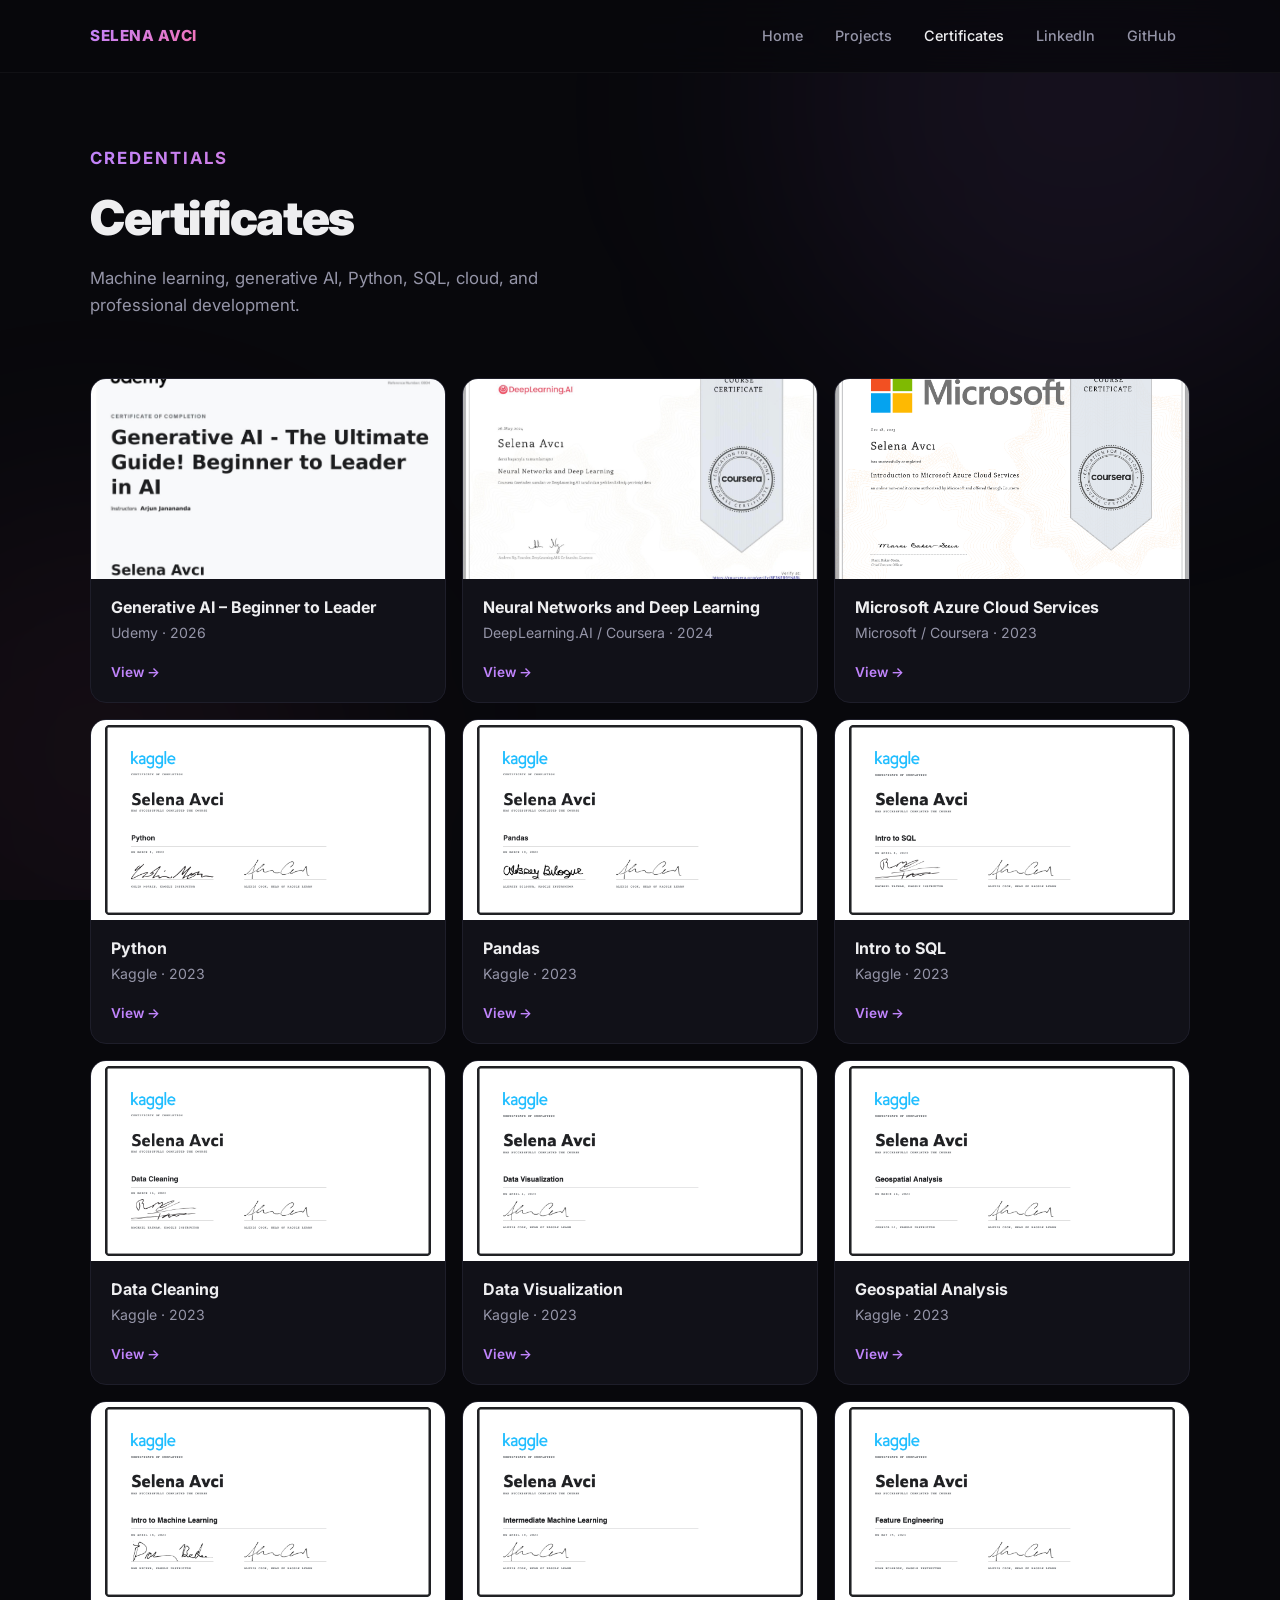
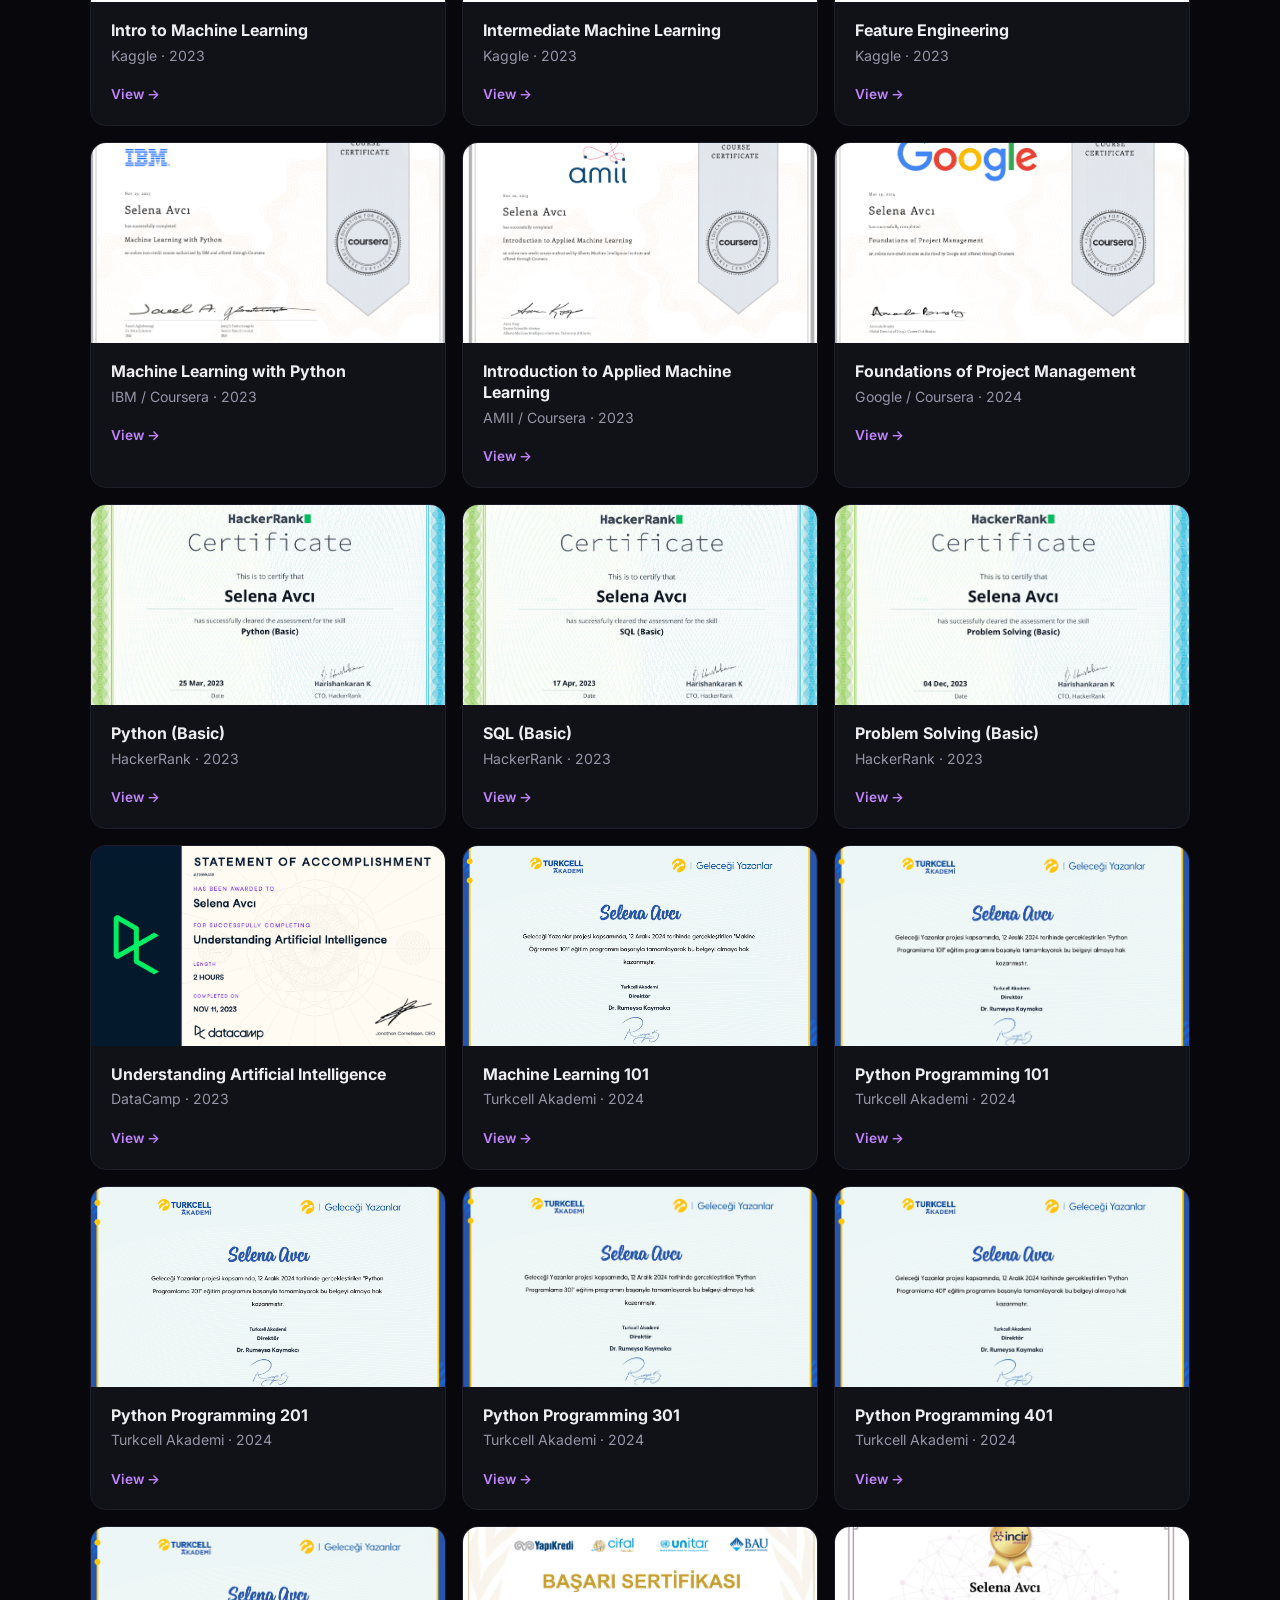
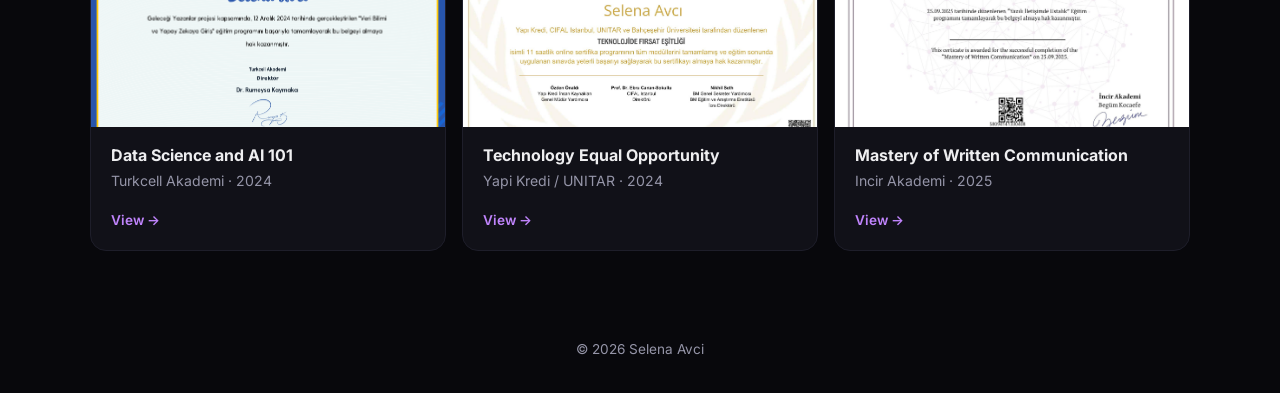
==== commit 164fa06a: "Add files via upload" ====
--- a/certificates/index.html
+++ b/certificates/index.html
@@ -3,290 +3,345 @@
 <head>
   <meta charset="UTF-8" />
   <meta name="viewport" content="width=device-width, initial-scale=1.0" />
-  <title>Certificates | Selena Avcı</title>
-  <meta
-    name="description"
-    content="Certificates and learning credentials of Selena Avcı in AI, ML, Python, SQL, cloud, and professional development."
-  />
+  <title>Certificates | Selena Avci</title>
+  <meta name="description" content="Certificates and learning credentials of Selena Avci in AI, ML, Python, SQL, cloud, and professional development." />
   <link rel="stylesheet" href="/style.css" />
 </head>
 <body>
-  <div class="site-shell">
-    <header class="topbar">
-      <div class="container topbar-inner">
-        <a class="brand" href="/">Selena Avcı</a>
-        <nav class="nav">
-          <a href="/">Home</a>
-          <a href="/projects/">Projects</a>
-          <a href="/certificates/">Certificates</a>
-          <a href="https://www.linkedin.com/in/selenaavci" target="_blank" rel="noopener noreferrer">LinkedIn</a>
-          <a href="https://github.com/selenaavci" target="_blank" rel="noopener noreferrer">GitHub</a>
-        </nav>
+  <div class="bg-glow"></div>
+
+  <header class="topbar">
+    <div class="container topbar-inner">
+      <a class="brand" href="/">Selena Avci</a>
+      <nav class="nav">
+        <a href="/">Home</a>
+        <a href="/projects/">Projects</a>
+        <a href="/certificates/" class="active">Certificates</a>
+        <a href="https://www.linkedin.com/in/selenaavci" target="_blank" rel="noopener noreferrer">LinkedIn</a>
+        <a href="https://github.com/selenaavci" target="_blank" rel="noopener noreferrer">GitHub</a>
+      </nav>
+    </div>
+  </header>
+
+  <main>
+    <section class="page-header">
+      <div class="container fade-in fade-in-1">
+        <p class="section-label">Credentials</p>
+        <h1>Certificates</h1>
+        <p>Machine learning, generative AI, Python, SQL, cloud, and professional development.</p>
       </div>
-    </header>
-
-    <main>
-      <section class="page-hero">
-        <div class="container">
-          <p class="eyebrow">Credentials</p>
-          <h1>CERTIFICATES</h1>
-          <p class="page-intro">
-            A collection of my certificates in machine learning, generative AI, Python, SQL, cloud, and professional development.
-          </p>
+    </section>
+
+    <section class="section">
+      <div class="container">
+        <div class="cert-grid">
+
+          <article class="cert fade-in fade-in-2">
+            <div class="cert-img-wrap">
+              <img src="/assets/cert-generative-ai-udemy.png" alt="Generative AI certificate" loading="lazy" />
+            </div>
+            <div class="cert-body">
+              <h2>Generative AI &ndash; Beginner to Leader</h2>
+              <p>Udemy &middot; 2026</p>
+              <a class="cert-view" href="/assets/cert-generative-ai-udemy.png" target="_blank" rel="noopener noreferrer">View &rarr;</a>
+            </div>
+          </article>
+
+          <article class="cert fade-in fade-in-2">
+            <div class="cert-img-wrap">
+              <img src="/assets/cert-neural-networks-deeplearningai.png" alt="Neural Networks certificate" loading="lazy" />
+            </div>
+            <div class="cert-body">
+              <h2>Neural Networks and Deep Learning</h2>
+              <p>DeepLearning.AI / Coursera &middot; 2024</p>
+              <a class="cert-view" href="/assets/cert-neural-networks-deeplearningai.png" target="_blank" rel="noopener noreferrer">View &rarr;</a>
+            </div>
+          </article>
+
+          <article class="cert fade-in fade-in-2">
+            <div class="cert-img-wrap">
+              <img src="/assets/cert-microsoft-azure-cloud-services.png" alt="Azure Cloud Services certificate" loading="lazy" />
+            </div>
+            <div class="cert-body">
+              <h2>Microsoft Azure Cloud Services</h2>
+              <p>Microsoft / Coursera &middot; 2023</p>
+              <a class="cert-view" href="/assets/cert-microsoft-azure-cloud-services.png" target="_blank" rel="noopener noreferrer">View &rarr;</a>
+            </div>
+          </article>
+
+          <article class="cert fade-in fade-in-3">
+            <div class="cert-img-wrap">
+              <img src="/assets/cert-kaggle-python.png" alt="Python certificate" loading="lazy" />
+            </div>
+            <div class="cert-body">
+              <h2>Python</h2>
+              <p>Kaggle &middot; 2023</p>
+              <a class="cert-view" href="/assets/cert-kaggle-python.png" target="_blank" rel="noopener noreferrer">View &rarr;</a>
+            </div>
+          </article>
+
+          <article class="cert fade-in fade-in-3">
+            <div class="cert-img-wrap">
+              <img src="/assets/cert-kaggle-pandas.png" alt="Pandas certificate" loading="lazy" />
+            </div>
+            <div class="cert-body">
+              <h2>Pandas</h2>
+              <p>Kaggle &middot; 2023</p>
+              <a class="cert-view" href="/assets/cert-kaggle-pandas.png" target="_blank" rel="noopener noreferrer">View &rarr;</a>
+            </div>
+          </article>
+
+          <article class="cert fade-in fade-in-3">
+            <div class="cert-img-wrap">
+              <img src="/assets/cert-kaggle-intro-to-sql.png" alt="SQL certificate" loading="lazy" />
+            </div>
+            <div class="cert-body">
+              <h2>Intro to SQL</h2>
+              <p>Kaggle &middot; 2023</p>
+              <a class="cert-view" href="/assets/cert-kaggle-intro-to-sql.png" target="_blank" rel="noopener noreferrer">View &rarr;</a>
+            </div>
+          </article>
+
+          <article class="cert fade-in fade-in-3">
+            <div class="cert-img-wrap">
+              <img src="/assets/cert-kaggle-data-cleaning.png" alt="Data Cleaning certificate" loading="lazy" />
+            </div>
+            <div class="cert-body">
+              <h2>Data Cleaning</h2>
+              <p>Kaggle &middot; 2023</p>
+              <a class="cert-view" href="/assets/cert-kaggle-data-cleaning.png" target="_blank" rel="noopener noreferrer">View &rarr;</a>
+            </div>
+          </article>
+
+          <article class="cert fade-in fade-in-3">
+            <div class="cert-img-wrap">
+              <img src="/assets/cert-kaggle-data-visualization.png" alt="Data Visualization certificate" loading="lazy" />
+            </div>
+            <div class="cert-body">
+              <h2>Data Visualization</h2>
+              <p>Kaggle &middot; 2023</p>
+              <a class="cert-view" href="/assets/cert-kaggle-data-visualization.png" target="_blank" rel="noopener noreferrer">View &rarr;</a>
+            </div>
+          </article>
+
+          <article class="cert fade-in fade-in-4">
+            <div class="cert-img-wrap">
+              <img src="/assets/cert-kaggle-geospatial-analysis.png" alt="Geospatial Analysis certificate" loading="lazy" />
+            </div>
+            <div class="cert-body">
+              <h2>Geospatial Analysis</h2>
+              <p>Kaggle &middot; 2023</p>
+              <a class="cert-view" href="/assets/cert-kaggle-geospatial-analysis.png" target="_blank" rel="noopener noreferrer">View &rarr;</a>
+            </div>
+          </article>
+
+          <article class="cert fade-in fade-in-4">
+            <div class="cert-img-wrap">
+              <img src="/assets/cert-kaggle-intro-to-machine-learning.png" alt="Intro to ML certificate" loading="lazy" />
+            </div>
+            <div class="cert-body">
+              <h2>Intro to Machine Learning</h2>
+              <p>Kaggle &middot; 2023</p>
+              <a class="cert-view" href="/assets/cert-kaggle-intro-to-machine-learning.png" target="_blank" rel="noopener noreferrer">View &rarr;</a>
+            </div>
+          </article>
+
+          <article class="cert fade-in fade-in-4">
+            <div class="cert-img-wrap">
+              <img src="/assets/cert-kaggle-intermediate-machine-learning.png" alt="Intermediate ML certificate" loading="lazy" />
+            </div>
+            <div class="cert-body">
+              <h2>Intermediate Machine Learning</h2>
+              <p>Kaggle &middot; 2023</p>
+              <a class="cert-view" href="/assets/cert-kaggle-intermediate-machine-learning.png" target="_blank" rel="noopener noreferrer">View &rarr;</a>
+            </div>
+          </article>
+
+          <article class="cert fade-in fade-in-4">
+            <div class="cert-img-wrap">
+              <img src="/assets/cert-kaggle-feature-engineering.png" alt="Feature Engineering certificate" loading="lazy" />
+            </div>
+            <div class="cert-body">
+              <h2>Feature Engineering</h2>
+              <p>Kaggle &middot; 2023</p>
+              <a class="cert-view" href="/assets/cert-kaggle-feature-engineering.png" target="_blank" rel="noopener noreferrer">View &rarr;</a>
+            </div>
+          </article>
+
+          <article class="cert fade-in fade-in-4">
+            <div class="cert-img-wrap">
+              <img src="/assets/cert-machine-learning-with-python-ibm.png" alt="ML with Python certificate" loading="lazy" />
+            </div>
+            <div class="cert-body">
+              <h2>Machine Learning with Python</h2>
+              <p>IBM / Coursera &middot; 2023</p>
+              <a class="cert-view" href="/assets/cert-machine-learning-with-python-ibm.png" target="_blank" rel="noopener noreferrer">View &rarr;</a>
+            </div>
+          </article>
+
+          <article class="cert fade-in fade-in-5">
+            <div class="cert-img-wrap">
+              <img src="/assets/cert-applied-machine-learning-amii.png" alt="Applied ML certificate" loading="lazy" />
+            </div>
+            <div class="cert-body">
+              <h2>Introduction to Applied Machine Learning</h2>
+              <p>AMII / Coursera &middot; 2023</p>
+              <a class="cert-view" href="/assets/cert-applied-machine-learning-amii.png" target="_blank" rel="noopener noreferrer">View &rarr;</a>
+            </div>
+          </article>
+
+          <article class="cert fade-in fade-in-5">
+            <div class="cert-img-wrap">
+              <img src="/assets/cert-foundations-of-project-management.png" alt="Project Management certificate" loading="lazy" />
+            </div>
+            <div class="cert-body">
+              <h2>Foundations of Project Management</h2>
+              <p>Google / Coursera &middot; 2024</p>
+              <a class="cert-view" href="/assets/cert-foundations-of-project-management.png" target="_blank" rel="noopener noreferrer">View &rarr;</a>
+            </div>
+          </article>
+
+          <article class="cert fade-in fade-in-5">
+            <div class="cert-img-wrap">
+              <img src="/assets/cert-python-basic-hackerrank.png" alt="Python HackerRank certificate" loading="lazy" />
+            </div>
+            <div class="cert-body">
+              <h2>Python (Basic)</h2>
+              <p>HackerRank &middot; 2023</p>
+              <a class="cert-view" href="/assets/cert-python-basic-hackerrank.png" target="_blank" rel="noopener noreferrer">View &rarr;</a>
+            </div>
+          </article>
+
+          <article class="cert fade-in fade-in-5">
+            <div class="cert-img-wrap">
+              <img src="/assets/cert-sql-basic-hackerrank.png" alt="SQL HackerRank certificate" loading="lazy" />
+            </div>
+            <div class="cert-body">
+              <h2>SQL (Basic)</h2>
+              <p>HackerRank &middot; 2023</p>
+              <a class="cert-view" href="/assets/cert-sql-basic-hackerrank.png" target="_blank" rel="noopener noreferrer">View &rarr;</a>
+            </div>
+          </article>
+
+          <article class="cert fade-in fade-in-5">
+            <div class="cert-img-wrap">
+              <img src="/assets/cert-problem-solving-hackerrank.png" alt="Problem Solving certificate" loading="lazy" />
+            </div>
+            <div class="cert-body">
+              <h2>Problem Solving (Basic)</h2>
+              <p>HackerRank &middot; 2023</p>
+              <a class="cert-view" href="/assets/cert-problem-solving-hackerrank.png" target="_blank" rel="noopener noreferrer">View &rarr;</a>
+            </div>
+          </article>
+
+          <article class="cert fade-in fade-in-5">
+            <div class="cert-img-wrap">
+              <img src="/assets/cert-datacamp-understanding-ai.png" alt="Understanding AI certificate" loading="lazy" />
+            </div>
+            <div class="cert-body">
+              <h2>Understanding Artificial Intelligence</h2>
+              <p>DataCamp &middot; 2023</p>
+              <a class="cert-view" href="/assets/cert-datacamp-understanding-ai.png" target="_blank" rel="noopener noreferrer">View &rarr;</a>
+            </div>
+          </article>
+
+          <article class="cert fade-in fade-in-5">
+            <div class="cert-img-wrap">
+              <img src="/assets/cert-turkcell-machine-learning-101.png" alt="ML 101 certificate" loading="lazy" />
+            </div>
+            <div class="cert-body">
+              <h2>Machine Learning 101</h2>
+              <p>Turkcell Akademi &middot; 2024</p>
+              <a class="cert-view" href="/assets/cert-turkcell-machine-learning-101.png" target="_blank" rel="noopener noreferrer">View &rarr;</a>
+            </div>
+          </article>
+
+          <article class="cert fade-in fade-in-5">
+            <div class="cert-img-wrap">
+              <img src="/assets/cert-turkcell-python.png" alt="Python 101 certificate" loading="lazy" />
+            </div>
+            <div class="cert-body">
+              <h2>Python Programming 101</h2>
+              <p>Turkcell Akademi &middot; 2024</p>
+              <a class="cert-view" href="/assets/cert-turkcell-python.png" target="_blank" rel="noopener noreferrer">View &rarr;</a>
+            </div>
+          </article>
+
+          <article class="cert fade-in fade-in-5">
+            <div class="cert-img-wrap">
+              <img src="/assets/cert-turkcell-python-201.png" alt="Python 201 certificate" loading="lazy" />
+            </div>
+            <div class="cert-body">
+              <h2>Python Programming 201</h2>
+              <p>Turkcell Akademi &middot; 2024</p>
+              <a class="cert-view" href="/assets/cert-turkcell-python-201.png" target="_blank" rel="noopener noreferrer">View &rarr;</a>
+            </div>
+          </article>
+
+          <article class="cert fade-in fade-in-5">
+            <div class="cert-img-wrap">
+              <img src="/assets/cert-turkcell-python-301.png" alt="Python 301 certificate" loading="lazy" />
+            </div>
+            <div class="cert-body">
+              <h2>Python Programming 301</h2>
+              <p>Turkcell Akademi &middot; 2024</p>
+              <a class="cert-view" href="/assets/cert-turkcell-python-301.png" target="_blank" rel="noopener noreferrer">View &rarr;</a>
+            </div>
+          </article>
+
+          <article class="cert fade-in fade-in-5">
+            <div class="cert-img-wrap">
+              <img src="/assets/cert-turkcell-python-401.png" alt="Python 401 certificate" loading="lazy" />
+            </div>
+            <div class="cert-body">
+              <h2>Python Programming 401</h2>
+              <p>Turkcell Akademi &middot; 2024</p>
+              <a class="cert-view" href="/assets/cert-turkcell-python-401.png" target="_blank" rel="noopener noreferrer">View &rarr;</a>
+            </div>
+          </article>
+
+          <article class="cert fade-in fade-in-5">
+            <div class="cert-img-wrap">
+              <img src="/assets/cert-turkcell-data-science-ai-101.png" alt="Data Science AI certificate" loading="lazy" />
+            </div>
+            <div class="cert-body">
+              <h2>Data Science and AI 101</h2>
+              <p>Turkcell Akademi &middot; 2024</p>
+              <a class="cert-view" href="/assets/cert-turkcell-data-science-ai-101.png" target="_blank" rel="noopener noreferrer">View &rarr;</a>
+            </div>
+          </article>
+
+          <article class="cert fade-in fade-in-5">
+            <div class="cert-img-wrap">
+              <img src="/assets/cert-technology-equal-opportunity.png" alt="Technology Equal Opportunity certificate" loading="lazy" />
+            </div>
+            <div class="cert-body">
+              <h2>Technology Equal Opportunity</h2>
+              <p>Yapi Kredi / UNITAR &middot; 2024</p>
+              <a class="cert-view" href="/assets/cert-technology-equal-opportunity.png" target="_blank" rel="noopener noreferrer">View &rarr;</a>
+            </div>
+          </article>
+
+          <article class="cert fade-in fade-in-5">
+            <div class="cert-img-wrap">
+              <img src="/assets/cert-written-communication-mastery.png" alt="Written Communication certificate" loading="lazy" />
+            </div>
+            <div class="cert-body">
+              <h2>Mastery of Written Communication</h2>
+              <p>Incir Akademi &middot; 2025</p>
+              <a class="cert-view" href="/assets/cert-written-communication-mastery.png" target="_blank" rel="noopener noreferrer">View &rarr;</a>
+            </div>
+          </article>
+
         </div>
-      </section>
-
-      <section class="section section-last">
-        <div class="container">
-          <div class="certificate-grid">
-
-            <article class="certificate-card">
-              <img src="/assets/cert-generative-ai-udemy.png" alt="Generative AI - The Ultimate Guide! Beginner to Leader in AI certificate" />
-              <div class="certificate-content">
-                <h2>Generative AI – The Ultimate Guide! Beginner to Leader in AI</h2>
-                <p>Udemy · 2026</p>
-                <a class="cert-link" href="/assets/cert-generative-ai-udemy.png" target="_blank" rel="noopener noreferrer">View Certificate</a>
-              </div>
-            </article>
-
-            <article class="certificate-card">
-              <img src="/assets/cert-neural-networks-deeplearningai.png" alt="Neural Networks and Deep Learning certificate" />
-              <div class="certificate-content">
-                <h2>Neural Networks and Deep Learning</h2>
-                <p>DeepLearning.AI / Coursera · 2024</p>
-                <a class="cert-link" href="/assets/cert-neural-networks-deeplearningai.png" target="_blank" rel="noopener noreferrer">View Certificate</a>
-              </div>
-            </article>
-
-            <article class="certificate-card">
-              <img src="/assets/cert-microsoft-azure-cloud-services.png" alt="Introduction to Microsoft Azure Cloud Services certificate" />
-              <div class="certificate-content">
-                <h2>Introduction to Microsoft Azure Cloud Services</h2>
-                <p>Microsoft / Coursera · 2023</p>
-                <a class="cert-link" href="/assets/cert-microsoft-azure-cloud-services.png" target="_blank" rel="noopener noreferrer">View Certificate</a>
-              </div>
-            </article>
-
-            <article class="certificate-card">
-              <img src="/assets/cert-kaggle-python.png" alt="Python Kaggle certificate" />
-              <div class="certificate-content">
-                <h2>Python</h2>
-                <p>Kaggle · 2023</p>
-                <a class="cert-link" href="/assets/cert-kaggle-python.png" target="_blank" rel="noopener noreferrer">View Certificate</a>
-              </div>
-            </article>
-
-            <article class="certificate-card">
-              <img src="/assets/cert-kaggle-pandas.png" alt="Pandas Kaggle certificate" />
-              <div class="certificate-content">
-                <h2>Pandas</h2>
-                <p>Kaggle · 2023</p>
-                <a class="cert-link" href="/assets/cert-kaggle-pandas.png" target="_blank" rel="noopener noreferrer">View Certificate</a>
-              </div>
-            </article>
-
-            <article class="certificate-card">
-              <img src="/assets/cert-kaggle-intro-to-sql.png" alt="Intro to SQL Kaggle certificate" />
-              <div class="certificate-content">
-                <h2>Intro to SQL</h2>
-                <p>Kaggle · 2023</p>
-                <a class="cert-link" href="/assets/cert-kaggle-intro-to-sql.png" target="_blank" rel="noopener noreferrer">View Certificate</a>
-              </div>
-            </article>
-
-            <article class="certificate-card">
-              <img src="/assets/cert-kaggle-data-cleaning.png" alt="Data Cleaning Kaggle certificate" />
-              <div class="certificate-content">
-                <h2>Data Cleaning</h2>
-                <p>Kaggle · 2023</p>
-                <a class="cert-link" href="/assets/cert-kaggle-data-cleaning.png" target="_blank" rel="noopener noreferrer">View Certificate</a>
-              </div>
-            </article>
-
-            <article class="certificate-card">
-              <img src="/assets/cert-kaggle-data-visualization.png" alt="Data Visualization Kaggle certificate" />
-              <div class="certificate-content">
-                <h2>Data Visualization</h2>
-                <p>Kaggle · 2023</p>
-                <a class="cert-link" href="/assets/cert-kaggle-data-visualization.png" target="_blank" rel="noopener noreferrer">View Certificate</a>
-              </div>
-            </article>
-
-            <article class="certificate-card">
-              <img src="/assets/cert-kaggle-geospatial-analysis.png" alt="Geospatial Analysis Kaggle certificate" />
-              <div class="certificate-content">
-                <h2>Geospatial Analysis</h2>
-                <p>Kaggle · 2023</p>
-                <a class="cert-link" href="/assets/cert-kaggle-geospatial-analysis.png" target="_blank" rel="noopener noreferrer">View Certificate</a>
-              </div>
-            </article>
-
-            <article class="certificate-card">
-              <img src="/assets/cert-kaggle-intro-to-machine-learning.png" alt="Intro to Machine Learning Kaggle certificate" />
-              <div class="certificate-content">
-                <h2>Intro to Machine Learning</h2>
-                <p>Kaggle · 2023</p>
-                <a class="cert-link" href="/assets/cert-kaggle-intro-to-machine-learning.png" target="_blank" rel="noopener noreferrer">View Certificate</a>
-              </div>
-            </article>
-
-            <article class="certificate-card">
-              <img src="/assets/cert-kaggle-intermediate-machine-learning.png" alt="Intermediate Machine Learning Kaggle certificate" />
-              <div class="certificate-content">
-                <h2>Intermediate Machine Learning</h2>
-                <p>Kaggle · 2023</p>
-                <a class="cert-link" href="/assets/cert-kaggle-intermediate-machine-learning.png" target="_blank" rel="noopener noreferrer">View Certificate</a>
-              </div>
-            </article>
-
-            <article class="certificate-card">
-              <img src="/assets/cert-kaggle-feature-engineering.png" alt="Feature Engineering Kaggle certificate" />
-              <div class="certificate-content">
-                <h2>Feature Engineering</h2>
-                <p>Kaggle · 2023</p>
-                <a class="cert-link" href="/assets/cert-kaggle-feature-engineering.png" target="_blank" rel="noopener noreferrer">View Certificate</a>
-              </div>
-            </article>
-
-            <article class="certificate-card">
-              <img src="/assets/cert-machine-learning-with-python-ibm.png" alt="Machine Learning with Python certificate" />
-              <div class="certificate-content">
-                <h2>Machine Learning with Python</h2>
-                <p>IBM / Coursera · 2023</p>
-                <a class="cert-link" href="/assets/cert-machine-learning-with-python-ibm.png" target="_blank" rel="noopener noreferrer">View Certificate</a>
-              </div>
-            </article>
-
-            <article class="certificate-card">
-              <img src="/assets/cert-applied-machine-learning-amii.png" alt="Introduction to Applied Machine Learning certificate" />
-              <div class="certificate-content">
-                <h2>Introduction to Applied Machine Learning</h2>
-                <p>AMII / Coursera · 2023</p>
-                <a class="cert-link" href="/assets/cert-applied-machine-learning-amii.png" target="_blank" rel="noopener noreferrer">View Certificate</a>
-              </div>
-            </article>
-
-            <article class="certificate-card">
-              <img src="/assets/cert-foundations-of-project-management.png" alt="Foundations of Project Management certificate" />
-              <div class="certificate-content">
-                <h2>Foundations of Project Management</h2>
-                <p>Google / Coursera · 2024</p>
-                <a class="cert-link" href="/assets/cert-foundations-of-project-management.png" target="_blank" rel="noopener noreferrer">View Certificate</a>
-              </div>
-            </article>
-
-            <article class="certificate-card">
-              <img src="/assets/cert-python-basic-hackerrank.png" alt="Python Basic HackerRank certificate" />
-              <div class="certificate-content">
-                <h2>Python (Basic)</h2>
-                <p>HackerRank · 2023</p>
-                <a class="cert-link" href="/assets/cert-python-basic-hackerrank.png" target="_blank" rel="noopener noreferrer">View Certificate</a>
-              </div>
-            </article>
-
-            <article class="certificate-card">
-              <img src="/assets/cert-sql-basic-hackerrank.png" alt="SQL Basic HackerRank certificate" />
-              <div class="certificate-content">
-                <h2>SQL (Basic)</h2>
-                <p>HackerRank · 2023</p>
-                <a class="cert-link" href="/assets/cert-sql-basic-hackerrank.png" target="_blank" rel="noopener noreferrer">View Certificate</a>
-              </div>
-            </article>
-
-            <article class="certificate-card">
-              <img src="/assets/cert-problem-solving-hackerrank.png" alt="Problem Solving Basic HackerRank certificate" />
-              <div class="certificate-content">
-                <h2>Problem Solving (Basic)</h2>
-                <p>HackerRank · 2023</p>
-                <a class="cert-link" href="/assets/cert-problem-solving-hackerrank.png" target="_blank" rel="noopener noreferrer">View Certificate</a>
-              </div>
-            </article>
-
-            <article class="certificate-card">
-              <img src="/assets/cert-datacamp-understanding-ai.png" alt="Understanding Artificial Intelligence certificate" />
-              <div class="certificate-content">
-                <h2>Understanding Artificial Intelligence</h2>
-                <p>DataCamp · 2023</p>
-                <a class="cert-link" href="/assets/cert-datacamp-understanding-ai.png" target="_blank" rel="noopener noreferrer">View Certificate</a>
-              </div>
-            </article>
-
-            <article class="certificate-card">
-              <img src="/assets/cert-turkcell-machine-learning-101.png" alt="Machine Learning 101 certificate" />
-              <div class="certificate-content">
-                <h2>Machine Learning 101</h2>
-                <p>Turkcell Akademi / Geleceği Yazanlar · 2024</p>
-                <a class="cert-link" href="/assets/cert-turkcell-machine-learning-101.png" target="_blank" rel="noopener noreferrer">View Certificate</a>
-              </div>
-            </article>
-
-            <article class="certificate-card">
-              <img src="/assets/cert-turkcell-python.png" alt="Python Programming 101 certificate" />
-              <div class="certificate-content">
-                <h2>Python Programming 101</h2>
-                <p>Turkcell Akademi / Geleceği Yazanlar · 2024</p>
-                <a class="cert-link" href="/assets/cert-turkcell-python.png" target="_blank" rel="noopener noreferrer">View Certificate</a>
-              </div>
-            </article>
-
-            <article class="certificate-card">
-              <img src="/assets/cert-turkcell-python-201.png" alt="Python Programming 201 certificate" />
-              <div class="certificate-content">
-                <h2>Python Programming 201</h2>
-                <p>Turkcell Akademi / Geleceği Yazanlar · 2024</p>
-                <a class="cert-link" href="/assets/cert-turkcell-python-201.png" target="_blank" rel="noopener noreferrer">View Certificate</a>
-              </div>
-            </article>
-
-            <article class="certificate-card">
-              <img src="/assets/cert-turkcell-python-301.png" alt="Python Programming 301 certificate" />
-              <div class="certificate-content">
-                <h2>Python Programming 301</h2>
-                <p>Turkcell Akademi / Geleceği Yazanlar · 2024</p>
-                <a class="cert-link" href="/assets/cert-turkcell-python-301.png" target="_blank" rel="noopener noreferrer">View Certificate</a>
-              </div>
-            </article>
-
-            <article class="certificate-card">
-              <img src="/assets/cert-turkcell-python-401.png" alt="Python Programming 401 certificate" />
-              <div class="certificate-content">
-                <h2>Python Programming 401</h2>
-                <p>Turkcell Akademi / Geleceği Yazanlar · 2024</p>
-                <a class="cert-link" href="/assets/cert-turkcell-python-401.png" target="_blank" rel="noopener noreferrer">View Certificate</a>
-              </div>
-            </article>
-
-            <article class="certificate-card">
-              <img src="/assets/cert-turkcell-data-science-ai-101.png" alt="Introduction to Data Science and Artificial Intelligence certificate" />
-              <div class="certificate-content">
-                <h2>Introduction to Data Science and Artificial Intelligence</h2>
-                <p>Turkcell Akademi / Geleceği Yazanlar · 2024</p>
-                <a class="cert-link" href="/assets/cert-turkcell-data-science-ai-101.png" target="_blank" rel="noopener noreferrer">View Certificate</a>
-              </div>
-            </article>
-
-            <article class="certificate-card">
-              <img src="/assets/cert-technology-equal-opportunity.png" alt="Technology Equal Opportunity certificate" />
-              <div class="certificate-content">
-                <h2>Technology Equal Opportunity</h2>
-                <p>Yapı Kredi / CIFAL Istanbul / UNITAR / Bahçeşehir University · 2024</p>
-                <a class="cert-link" href="/assets/cert-technology-equal-opportunity.png" target="_blank" rel="noopener noreferrer">View Certificate</a>
-              </div>
-            </article>
-
-            <article class="certificate-card">
-              <img src="/assets/cert-written-communication-mastery.png" alt="Mastery of Written Communication certificate" />
-              <div class="certificate-content">
-                <h2>Mastery of Written Communication</h2>
-                <p>İncir Akademi · 2025</p>
-                <a class="cert-link" href="/assets/cert-written-communication-mastery.png" target="_blank" rel="noopener noreferrer">View Certificate</a>
-              </div>
-            </article>
-
-          </div>
-        </div>
-      </section>
-    </main>
-  </div>
+      </div>
+    </section>
+  </main>
+
+  <footer class="footer">
+    <div class="container">
+      <p>&copy; 2026 Selena Avci</p>
+    </div>
+  </footer>
 </body>
 </html>
--- a/style.css
+++ b/style.css
@@ -1,517 +1,667 @@
+@import url('https://fonts.googleapis.com/css2?family=Inter:wght@400;500;600;700;800;900&display=swap');
+
 :root {
-  --bg: #0b0d12;
-  --panel: #121722;
-  --panel-2: #171d2a;
-  --line: #252d3d;
-  --line-soft: #1d2533;
-  --text: #f5f7fb;
-  --muted: #aab4c5;
-  --muted-2: #8792a6;
-  --accent: #f4c430;
-  --white: #ffffff;
-  --shadow: 0 10px 30px rgba(0, 0, 0, 0.28);
-  --radius: 18px;
-  --max-width: 1180px;
-}
-
-* {
-  box-sizing: border-box;
-}
-
-html {
-  scroll-behavior: smooth;
-}
+  --bg: #08080c;
+  --surface: #111118;
+  --surface-2: #16161f;
+  --border: #1e1e2a;
+  --border-hover: #2a2a3a;
+  --text: #eeeef0;
+  --text-secondary: #9595a8;
+  --accent: #c084fc;
+  --accent-2: #f472b6;
+  --accent-glow: rgba(192, 132, 252, 0.15);
+  --gradient: linear-gradient(135deg, #c084fc, #f472b6);
+  --gradient-subtle: linear-gradient(135deg, rgba(192,132,252,0.12), rgba(244,114,182,0.08));
+  --radius: 16px;
+  --radius-sm: 10px;
+  --max-width: 1100px;
+  --transition: 0.3s cubic-bezier(0.4, 0, 0.2, 1);
+}
+
+* { box-sizing: border-box; margin: 0; padding: 0; }
+
+html { scroll-behavior: smooth; }
 
 body {
-  margin: 0;
-  font-family: Inter, Arial, Helvetica, sans-serif;
-  background:
-    radial-gradient(circle at top left, rgba(244, 196, 48, 0.08), transparent 28%),
-    radial-gradient(circle at top right, rgba(72, 124, 255, 0.09), transparent 22%),
-    linear-gradient(180deg, #090b10 0%, #0d1119 100%);
+  font-family: 'Inter', system-ui, -apple-system, sans-serif;
+  background: var(--bg);
   color: var(--text);
-  line-height: 1.65;
-}
-
-a {
-  color: inherit;
-  text-decoration: none;
-}
-
-img {
-  max-width: 100%;
-}
-
-.site-shell {
-  min-height: 100vh;
-}
+  line-height: 1.6;
+  -webkit-font-smoothing: antialiased;
+}
+
+a { color: inherit; text-decoration: none; }
+img { max-width: 100%; display: block; }
+ul { list-style: none; }
 
 .container {
-  width: min(var(--max-width), calc(100% - 40px));
+  width: min(var(--max-width), calc(100% - 48px));
   margin: 0 auto;
 }
 
+/* ─── Topbar ─── */
 .topbar {
   position: sticky;
   top: 0;
-  z-index: 30;
-  backdrop-filter: blur(14px);
-  background: rgba(8, 11, 17, 0.76);
-  border-bottom: 1px solid rgba(255, 255, 255, 0.06);
+  z-index: 100;
+  backdrop-filter: blur(20px) saturate(1.4);
+  -webkit-backdrop-filter: blur(20px) saturate(1.4);
+  background: rgba(8, 8, 12, 0.8);
+  border-bottom: 1px solid rgba(255,255,255,0.04);
 }
 
 .topbar-inner {
-  min-height: 78px;
+  height: 72px;
   display: flex;
   align-items: center;
   justify-content: space-between;
-  gap: 20px;
+  gap: 16px;
 }
 
 .brand {
+  font-size: 0.95rem;
+  font-weight: 800;
+  letter-spacing: 0.5px;
+  text-transform: uppercase;
+  background: var(--gradient);
+  -webkit-background-clip: text;
+  -webkit-text-fill-color: transparent;
+  background-clip: text;
+}
+
+.nav {
+  display: flex;
+  align-items: center;
+  gap: 4px;
+}
+
+.nav a {
+  color: var(--text-secondary);
+  padding: 8px 14px;
+  border-radius: var(--radius-sm);
+  font-size: 0.9rem;
+  font-weight: 500;
+  transition: var(--transition);
+  position: relative;
+}
+
+.nav a:hover {
+  color: var(--text);
+  background: rgba(255,255,255,0.05);
+}
+
+.nav a.active {
+  color: var(--text);
+}
+
+/* ─── Animated Background Orbs ─── */
+.bg-glow {
+  position: fixed;
+  top: 0;
+  left: 0;
+  right: 0;
+  height: 100vh;
+  pointer-events: none;
+  z-index: 0;
+  overflow: hidden;
+}
+
+.bg-glow::before,
+.bg-glow::after {
+  content: '';
+  position: absolute;
+  border-radius: 50%;
+  filter: blur(120px);
+  animation: float 20s ease-in-out infinite;
+}
+
+.bg-glow::before {
+  width: 600px;
+  height: 600px;
+  background: rgba(192, 132, 252, 0.07);
+  top: -200px;
+  right: -100px;
+}
+
+.bg-glow::after {
+  width: 500px;
+  height: 500px;
+  background: rgba(244, 114, 182, 0.05);
+  bottom: -100px;
+  left: -150px;
+  animation-delay: -10s;
+}
+
+@keyframes float {
+  0%, 100% { transform: translate(0, 0) scale(1); }
+  33% { transform: translate(30px, -30px) scale(1.05); }
+  66% { transform: translate(-20px, 20px) scale(0.95); }
+}
+
+/* ─── Fade In Animation ─── */
+@keyframes fadeUp {
+  from { opacity: 0; transform: translateY(24px); }
+  to { opacity: 1; transform: translateY(0); }
+}
+
+.fade-in {
+  animation: fadeUp 0.7s cubic-bezier(0.16, 1, 0.3, 1) both;
+}
+
+.fade-in-1 { animation-delay: 0.05s; }
+.fade-in-2 { animation-delay: 0.15s; }
+.fade-in-3 { animation-delay: 0.25s; }
+.fade-in-4 { animation-delay: 0.35s; }
+.fade-in-5 { animation-delay: 0.45s; }
+
+/* ─── Hero ─── */
+.hero {
+  padding: 80px 0 60px;
+  position: relative;
+  z-index: 1;
+}
+
+.hero-layout {
+  display: flex;
+  align-items: center;
+  gap: 56px;
+}
+
+.hero-photo-wrap {
+  flex-shrink: 0;
+  position: relative;
+}
+
+.hero-photo-wrap::before {
+  content: '';
+  position: absolute;
+  inset: -3px;
+  border-radius: 50%;
+  background: var(--gradient);
+  opacity: 0.6;
+  z-index: 0;
+  filter: blur(1px);
+}
+
+.hero-photo {
+  width: 180px;
+  height: 180px;
+  border-radius: 50%;
+  object-fit: cover;
+  object-position: center 15%;
+  position: relative;
+  z-index: 1;
+  border: 3px solid var(--bg);
+}
+
+.hero-content {
+  flex: 1;
+  min-width: 0;
+}
+
+.hero-name {
+  font-size: clamp(2.4rem, 5vw, 3.6rem);
+  font-weight: 900;
+  letter-spacing: -0.03em;
+  line-height: 1.05;
+  margin-bottom: 8px;
+}
+
+.hero-title {
   font-size: 1.1rem;
+  font-weight: 600;
+  background: var(--gradient);
+  -webkit-background-clip: text;
+  -webkit-text-fill-color: transparent;
+  background-clip: text;
+  margin-bottom: 16px;
+}
+
+.hero-bio {
+  color: var(--text-secondary);
+  font-size: 1.05rem;
+  max-width: 540px;
+  line-height: 1.7;
+}
+
+.hero-links {
+  display: flex;
+  gap: 12px;
+  margin-top: 28px;
+}
+
+.hero-link {
+  display: inline-flex;
+  align-items: center;
+  gap: 8px;
+  padding: 10px 20px;
+  border-radius: var(--radius-sm);
+  font-weight: 600;
+  font-size: 0.9rem;
+  transition: var(--transition);
+}
+
+.hero-link--primary {
+  background: var(--gradient);
+  color: #fff;
+  box-shadow: 0 4px 20px rgba(192, 132, 252, 0.25);
+}
+
+.hero-link--primary:hover {
+  box-shadow: 0 6px 28px rgba(192, 132, 252, 0.35);
+  transform: translateY(-1px);
+}
+
+.hero-link--ghost {
+  border: 1px solid var(--border);
+  color: var(--text);
+}
+
+.hero-link--ghost:hover {
+  border-color: var(--border-hover);
+  background: rgba(255,255,255,0.03);
+}
+
+/* ─── Section ─── */
+.section {
+  padding: 40px 0;
+  position: relative;
+  z-index: 1;
+}
+
+.section-label {
+  font-size: 0.75rem;
+  font-weight: 700;
+  text-transform: uppercase;
+  letter-spacing: 2px;
+  background: var(--gradient);
+  -webkit-background-clip: text;
+  -webkit-text-fill-color: transparent;
+  background-clip: text;
+  margin-bottom: 8px;
+}
+
+.section-title {
+  font-size: clamp(1.5rem, 3vw, 2rem);
   font-weight: 800;
-  letter-spacing: 0.2px;
-  color: var(--white);
-}
-
-.nav {
+  letter-spacing: -0.02em;
+  margin-bottom: 28px;
+}
+
+/* ─── Skill Chips (Home) ─── */
+.skills-row {
   display: flex;
   flex-wrap: wrap;
   gap: 10px;
 }
 
-.nav a {
-  color: var(--muted);
-  padding: 10px 12px;
-  border-radius: 10px;
-  transition: 0.2s ease;
-  font-size: 0.96rem;
-}
-
-.nav a:hover {
-  color: var(--white);
-  background: rgba(255, 255, 255, 0.05);
-}
-
-.hero-section {
-  padding: 72px 0 26px;
-}
-
-.hero-grid {
+.skill {
+  display: inline-flex;
+  align-items: center;
+  padding: 8px 16px;
+  border-radius: 999px;
+  font-size: 0.88rem;
+  font-weight: 600;
+  background: var(--gradient-subtle);
+  border: 1px solid rgba(192,132,252,0.12);
+  color: var(--text);
+  transition: var(--transition);
+}
+
+.skill:hover {
+  border-color: rgba(192,132,252,0.3);
+  background: rgba(192,132,252,0.1);
+}
+
+/* ─── Feature Cards (Home) ─── */
+.features {
   display: grid;
-  grid-template-columns: minmax(0, 1.5fr) minmax(280px, 0.75fr);
+  grid-template-columns: repeat(2, 1fr);
+  gap: 16px;
+  margin-top: 40px;
+}
+
+.feature {
+  display: flex;
+  flex-direction: column;
+  justify-content: space-between;
+  padding: 28px;
+  border-radius: var(--radius);
+  background: var(--surface);
+  border: 1px solid var(--border);
+  transition: var(--transition);
+  position: relative;
+  overflow: hidden;
+}
+
+.feature::before {
+  content: '';
+  position: absolute;
+  top: 0;
+  left: 0;
+  right: 0;
+  height: 2px;
+  background: var(--gradient);
+  opacity: 0;
+  transition: var(--transition);
+}
+
+.feature:hover {
+  border-color: var(--border-hover);
+  transform: translateY(-2px);
+}
+
+.feature:hover::before {
+  opacity: 1;
+}
+
+.feature-icon {
+  width: 44px;
+  height: 44px;
+  border-radius: 12px;
+  display: flex;
+  align-items: center;
+  justify-content: center;
+  background: var(--gradient-subtle);
+  margin-bottom: 18px;
+  font-size: 1.3rem;
+}
+
+.feature h3 {
+  font-size: 1.15rem;
+  font-weight: 700;
+  margin-bottom: 6px;
+}
+
+.feature p {
+  color: var(--text-secondary);
+  font-size: 0.92rem;
+  margin-bottom: 16px;
+}
+
+.feature-arrow {
+  color: var(--accent);
+  font-size: 0.85rem;
+  font-weight: 600;
+  display: flex;
+  align-items: center;
+  gap: 6px;
+  transition: var(--transition);
+}
+
+.feature:hover .feature-arrow {
+  gap: 10px;
+}
+
+/* ─── Page Header ─── */
+.page-header {
+  padding: 72px 0 20px;
+  position: relative;
+  z-index: 1;
+}
+
+.page-header h1 {
+  font-size: clamp(2rem, 4vw, 3rem);
+  font-weight: 900;
+  letter-spacing: -0.03em;
+  margin-bottom: 8px;
+}
+
+.page-header p {
+  color: var(--text-secondary);
+  font-size: 1.05rem;
+  max-width: 500px;
+}
+
+/* ─── Project Cards ─── */
+.project-grid {
+  display: grid;
+  gap: 16px;
+}
+
+.project {
+  padding: 28px;
+  border-radius: var(--radius);
+  background: var(--surface);
+  border: 1px solid var(--border);
+  transition: var(--transition);
+}
+
+.project:hover {
+  border-color: var(--border-hover);
+}
+
+.project-top {
+  display: flex;
+  justify-content: space-between;
+  align-items: flex-start;
+  gap: 12px;
+  margin-bottom: 14px;
+}
+
+.project h2 {
+  font-size: 1.2rem;
+  font-weight: 700;
+  line-height: 1.3;
+}
+
+.badge {
+  flex-shrink: 0;
+  padding: 5px 12px;
+  border-radius: 999px;
+  font-size: 0.78rem;
+  font-weight: 700;
+  background: var(--gradient-subtle);
+  border: 1px solid rgba(192,132,252,0.15);
+  color: var(--accent);
+  white-space: nowrap;
+}
+
+.project-desc {
+  color: var(--text-secondary);
+  font-size: 0.94rem;
+  line-height: 1.65;
+  margin-bottom: 18px;
+}
+
+.project-desc li {
+  margin-bottom: 6px;
+  padding-left: 16px;
+  position: relative;
+}
+
+.project-desc li::before {
+  content: '';
+  position: absolute;
+  left: 0;
+  top: 10px;
+  width: 5px;
+  height: 5px;
+  border-radius: 50%;
+  background: var(--accent);
+  opacity: 0.6;
+}
+
+.tags {
+  display: flex;
+  flex-wrap: wrap;
+  gap: 8px;
+}
+
+.tag {
+  padding: 5px 12px;
+  border-radius: 999px;
+  font-size: 0.8rem;
+  font-weight: 600;
+  background: rgba(255,255,255,0.04);
+  border: 1px solid var(--border);
+  color: var(--text-secondary);
+  transition: var(--transition);
+}
+
+.tag:hover {
+  border-color: var(--border-hover);
+  color: var(--text);
+}
+
+.project-cta {
+  display: inline-flex;
+  align-items: center;
+  gap: 6px;
+  margin-top: 16px;
+  padding: 8px 16px;
+  border-radius: var(--radius-sm);
+  border: 1px solid var(--border);
+  font-size: 0.88rem;
+  font-weight: 600;
+  color: var(--text);
+  transition: var(--transition);
+}
+
+.project-cta:hover {
+  border-color: var(--accent);
+  color: var(--accent);
+  background: rgba(192,132,252,0.05);
+}
+
+/* ─── Certificate Grid ─── */
+.cert-grid {
+  display: grid;
+  grid-template-columns: repeat(auto-fill, minmax(300px, 1fr));
+  gap: 16px;
+}
+
+.cert {
+  overflow: hidden;
+  border-radius: var(--radius);
+  background: var(--surface);
+  border: 1px solid var(--border);
+  transition: var(--transition);
+}
+
+.cert:hover {
+  border-color: var(--border-hover);
+  transform: translateY(-2px);
+}
+
+.cert-img-wrap {
+  overflow: hidden;
+  height: 200px;
+  background: var(--surface-2);
+}
+
+.cert img {
+  width: 100%;
+  height: 100%;
+  object-fit: cover;
+  transition: transform 0.5s cubic-bezier(0.16, 1, 0.3, 1);
+}
+
+.cert:hover img {
+  transform: scale(1.06);
+}
+
+.cert-body {
+  padding: 18px 20px;
+}
+
+.cert-body h2 {
+  font-size: 1rem;
+  font-weight: 700;
+  margin-bottom: 4px;
+  line-height: 1.3;
+}
+
+.cert-body p {
+  color: var(--text-secondary);
+  font-size: 0.88rem;
+  margin-bottom: 14px;
+}
+
+.cert-view {
+  display: inline-flex;
+  align-items: center;
+  gap: 6px;
+  font-size: 0.85rem;
+  font-weight: 600;
+  color: var(--accent);
+  transition: var(--transition);
+}
+
+.cert:hover .cert-view {
+  gap: 10px;
+}
+
+/* ─── Footer ─── */
+.footer {
+  padding: 48px 0 32px;
+  text-align: center;
+  color: var(--text-secondary);
+  font-size: 0.85rem;
+  position: relative;
+  z-index: 1;
+}
+
+.footer a {
+  color: var(--accent);
+  font-weight: 600;
+  transition: var(--transition);
+}
+
+.footer a:hover {
+  color: var(--accent-2);
+}
+
+.footer-links {
+  display: flex;
+  justify-content: center;
   gap: 24px;
-  align-items: stretch;
-}
-
-.eyebrow {
-  margin: 0 0 12px;
-  text-transform: uppercase;
-  letter-spacing: 1.8px;
-  font-size: 0.8rem;
-  color: var(--accent);
-  font-weight: 700;
-}
-
-.hero-copy h1,
-.page-hero h1 {
-  margin: 0;
-  font-size: clamp(2.2rem, 5vw, 4.3rem);
-  line-height: 1.05;
-  letter-spacing: -0.03em;
-  max-width: 820px;
-}
-
-.hero-text,
-.page-intro {
-  margin-top: 18px;
-  max-width: 760px;
-  color: var(--muted);
-  font-size: 1.08rem;
-}
-
-.hero-actions {
-  display: flex;
-  flex-wrap: wrap;
-  gap: 14px;
-  margin-top: 28px;
-}
-
-.btn {
-  display: inline-flex;
-  align-items: center;
-  justify-content: center;
-  min-height: 48px;
-  padding: 0 18px;
-  border-radius: 12px;
-  font-weight: 700;
-  transition: 0.2s ease;
-}
-
-.btn-primary {
-  background: var(--accent);
-  color: #101010;
-  box-shadow: 0 8px 22px rgba(244, 196, 48, 0.18);
-}
-
-.btn-primary:hover {
-  transform: translateY(-1px);
-  opacity: 0.98;
-}
-
-.btn-secondary {
-  background: transparent;
-  color: var(--white);
-  border: 1px solid var(--line);
-}
-
-.btn-secondary:hover {
-  border-color: #3a455b;
-  background: rgba(255, 255, 255, 0.03);
-}
-
-.hero-card {
-  background: linear-gradient(180deg, rgba(255,255,255,0.03), rgba(255,255,255,0.015));
-  border: 1px solid var(--line);
-  border-radius: var(--radius);
-  padding: 22px;
-  box-shadow: var(--shadow);
-  align-self: start;
-}
-
-.hero-card-label {
-  color: var(--muted-2);
-  font-size: 0.92rem;
-  margin-bottom: 12px;
-}
-
-.focus-list {
-  list-style: none;
-  padding: 0;
-  margin: 0;
-}
-
-.focus-list li {
-  padding: 12px 0;
-  border-bottom: 1px solid var(--line-soft);
-  font-weight: 600;
-  color: var(--text);
-}
-
-.focus-list li:last-child {
-  border-bottom: 0;
-}
-
-.section {
-  padding: 24px 0;
-}
-
-.section-last {
-  padding-bottom: 68px;
-}
-
-.section-heading {
-  margin-bottom: 18px;
-}
-
-.section-heading h2 {
-  margin: 0;
-  font-size: clamp(1.6rem, 3vw, 2.2rem);
-}
-
-.content-card {
-  background: var(--panel);
-  border: 1px solid var(--line);
-  border-radius: var(--radius);
-  padding: 24px;
-  box-shadow: var(--shadow);
-}
-
-.content-card p {
-  margin: 0;
-  color: var(--muted);
-  font-size: 1.02rem;
-}
-
-.chip-group {
-  display: flex;
-  flex-wrap: wrap;
-  gap: 12px;
-}
-
-.chip {
-  display: inline-flex;
-  align-items: center;
-  min-height: 40px;
-  padding: 0 14px;
-  border-radius: 999px;
-  background: rgba(255,255,255,0.03);
-  border: 1px solid var(--line);
-  color: var(--text);
-  font-size: 0.95rem;
-  font-weight: 600;
-}
-
-.feature-grid {
-  display: grid;
-  grid-template-columns: repeat(2, minmax(0, 1fr));
-  gap: 18px;
-}
-
-.feature-card {
-  display: block;
-  background: linear-gradient(180deg, var(--panel), var(--panel-2));
-  border: 1px solid var(--line);
-  border-radius: var(--radius);
-  padding: 24px;
-  box-shadow: var(--shadow);
-  transition: 0.2s ease;
-}
-
-.feature-card:hover {
-  transform: translateY(-3px);
-  border-color: #354057;
-}
-
-.feature-tag {
-  display: inline-block;
-  margin-bottom: 14px;
-  padding: 6px 10px;
-  border-radius: 999px;
-  background: rgba(244, 196, 48, 0.12);
-  color: var(--accent);
-  font-size: 0.82rem;
-  font-weight: 700;
-}
-
-.feature-card h3 {
-  margin: 0 0 8px;
-  font-size: 1.22rem;
-}
-
-.feature-card p {
-  margin: 0;
-  color: var(--muted);
-}
-
-.page-hero {
-  padding: 64px 0 12px;
-}
-
-.project-list {
-  display: grid;
-  gap: 18px;
-}
-
-.project-card {
-  background: linear-gradient(180deg, var(--panel), var(--panel-2));
-  border: 1px solid var(--line);
-  border-radius: var(--radius);
-  padding: 24px;
-  box-shadow: var(--shadow);
-}
-
-.project-header {
-  display: flex;
-  justify-content: space-between;
-  align-items: start;
-  gap: 14px;
-  margin-bottom: 14px;
-}
-
-.project-header h2 {
-  margin: 0;
-  font-size: 1.35rem;
-  line-height: 1.25;
-}
-
-.pill {
-  flex-shrink: 0;
-  display: inline-flex;
-  align-items: center;
-  min-height: 30px;
-  padding: 0 10px;
-  border-radius: 999px;
-  background: rgba(255,255,255,0.04);
-  border: 1px solid var(--line);
-  color: var(--muted);
-  font-size: 0.82rem;
-  font-weight: 700;
-}
-
-.project-card ul {
-  margin: 0;
-  padding-left: 20px;
-}
-
-.project-card li {
-  color: var(--muted);
-  margin-bottom: 9px;
-}
-
-.project-card li:last-child {
-  margin-bottom: 0;
-}
-
-.project-tags {
-  display: flex;
-  flex-wrap: wrap;
-  gap: 12px;
-  margin-top: 20px;
-}
-
-.project-tag {
-  display: inline-flex;
-  align-items: center;
-  justify-content: center;
-  padding: 9px 15px;
-  min-height: 40px;
-  border-radius: 999px;
-  background: linear-gradient(180deg, #202938 0%, #1a2230 100%);
-  border: 1px solid #42516b;
-  color: #ffd65a;
-  font-size: 0.88rem;
-  font-weight: 700;
-  line-height: 1;
-  white-space: nowrap;
-  box-shadow: inset 0 1px 0 rgba(255,255,255,0.04);
-}
-
-.project-links {
-  margin-top: 18px;
-}
-
-.project-link {
-  display: inline-flex;
-  align-items: center;
-  justify-content: center;
-  min-height: 40px;
-  padding: 0 14px;
-  border-radius: 10px;
-  border: 1px solid var(--line);
-  color: var(--white);
-  font-weight: 700;
-  transition: 0.2s ease;
-}
-
-.project-link:hover {
-  background: rgba(255, 255, 255, 0.04);
-  border-color: #3a455b;
-}
-
-.certificate-grid {
-  display: grid;
-  grid-template-columns: repeat(auto-fit, minmax(320px, 1fr));
-  gap: 22px;
-}
-
-.certificate-card {
-  display: flex;
-  flex-direction: column;
-  overflow: hidden;
-  background: linear-gradient(180deg, #121722, #171d2a);
-  border: 1px solid #252d3d;
-  border-radius: 18px;
-  box-shadow: 0 10px 30px rgba(0,0,0,0.28);
-  transition: 0.25s ease;
-}
-
-.certificate-card:hover {
-  transform: translateY(-4px);
-  border-color: #3a455b;
-}
-
-.certificate-card img {
-  width: 100%;
-  height: 230px;
-  object-fit: cover;
-  display: block;
-  transition: transform 0.35s ease;
-}
-
-.certificate-card:hover img {
-  transform: scale(1.05);
-}
-
-.certificate-content {
-  padding: 20px;
-}
-
-.certificate-content h2 {
-  margin: 0 0 8px;
-  font-size: 1.1rem;
-}
-
-.certificate-content p {
-  margin: 0 0 14px;
-  color: #aab4c5;
-}
-
-.cert-link {
-  display: inline-flex;
-  align-items: center;
-  justify-content: center;
-  height: 42px;
-  padding: 0 14px;
-  border-radius: 10px;
-  background: #f4c430;
-  color: #111;
-  font-weight: 800;
-  transition: 0.2s ease;
-}
-
-.cert-link:hover {
-  opacity: 0.9;
-}
-
-@media (max-width: 900px) {
-  .hero-grid {
-    grid-template-columns: 1fr;
+  margin-bottom: 16px;
+}
+
+/* ─── Responsive ─── */
+@media (max-width: 768px) {
+  .container {
+    width: min(var(--max-width), calc(100% - 32px));
   }
 
-  .feature-grid {
-    grid-template-columns: 1fr;
+  .hero { padding: 48px 0 40px; }
+
+  .hero-layout {
+    flex-direction: column;
+    text-align: center;
+    gap: 32px;
   }
 
-  .project-header {
+  .hero-photo { width: 140px; height: 140px; }
+
+  .hero-bio { max-width: 100%; }
+
+  .hero-links { justify-content: center; }
+
+  .features { grid-template-columns: 1fr; }
+
+  .topbar-inner {
+    height: auto;
+    padding: 14px 0;
     flex-direction: column;
-    align-items: start;
+    align-items: flex-start;
+    gap: 10px;
   }
-}
-
-@media (max-width: 640px) {
-  .container {
-    width: min(var(--max-width), calc(100% - 28px));
-  }
-
-  .topbar-inner {
-    padding: 10px 0;
-    align-items: start;
-  }
-
-  .nav {
-    gap: 6px;
-  }
-
-  .nav a {
-    padding: 8px 10px;
-    font-size: 0.92rem;
-  }
-
-  .hero-section {
-    padding-top: 48px;
-  }
-
-  .page-hero {
-    padding-top: 46px;
-  }
-
-  .certificate-grid {
-    grid-template-columns: 1fr;
-  }
-
-  .certificate-card img {
-    height: 210px;
-  }
-}
+
+  .nav { flex-wrap: wrap; gap: 2px; }
+  .nav a { padding: 6px 10px; font-size: 0.85rem; }
+
+  .project-top { flex-direction: column; }
+
+  .cert-grid { grid-template-columns: 1fr; }
+
+  .page-header { padding-top: 48px; }
+}
+
+@media (max-width: 480px) {
+  .hero-name { font-size: 2rem; }
+  .hero-links { flex-direction: column; align-items: stretch; }
+  .hero-link { justify-content: center; }
+}
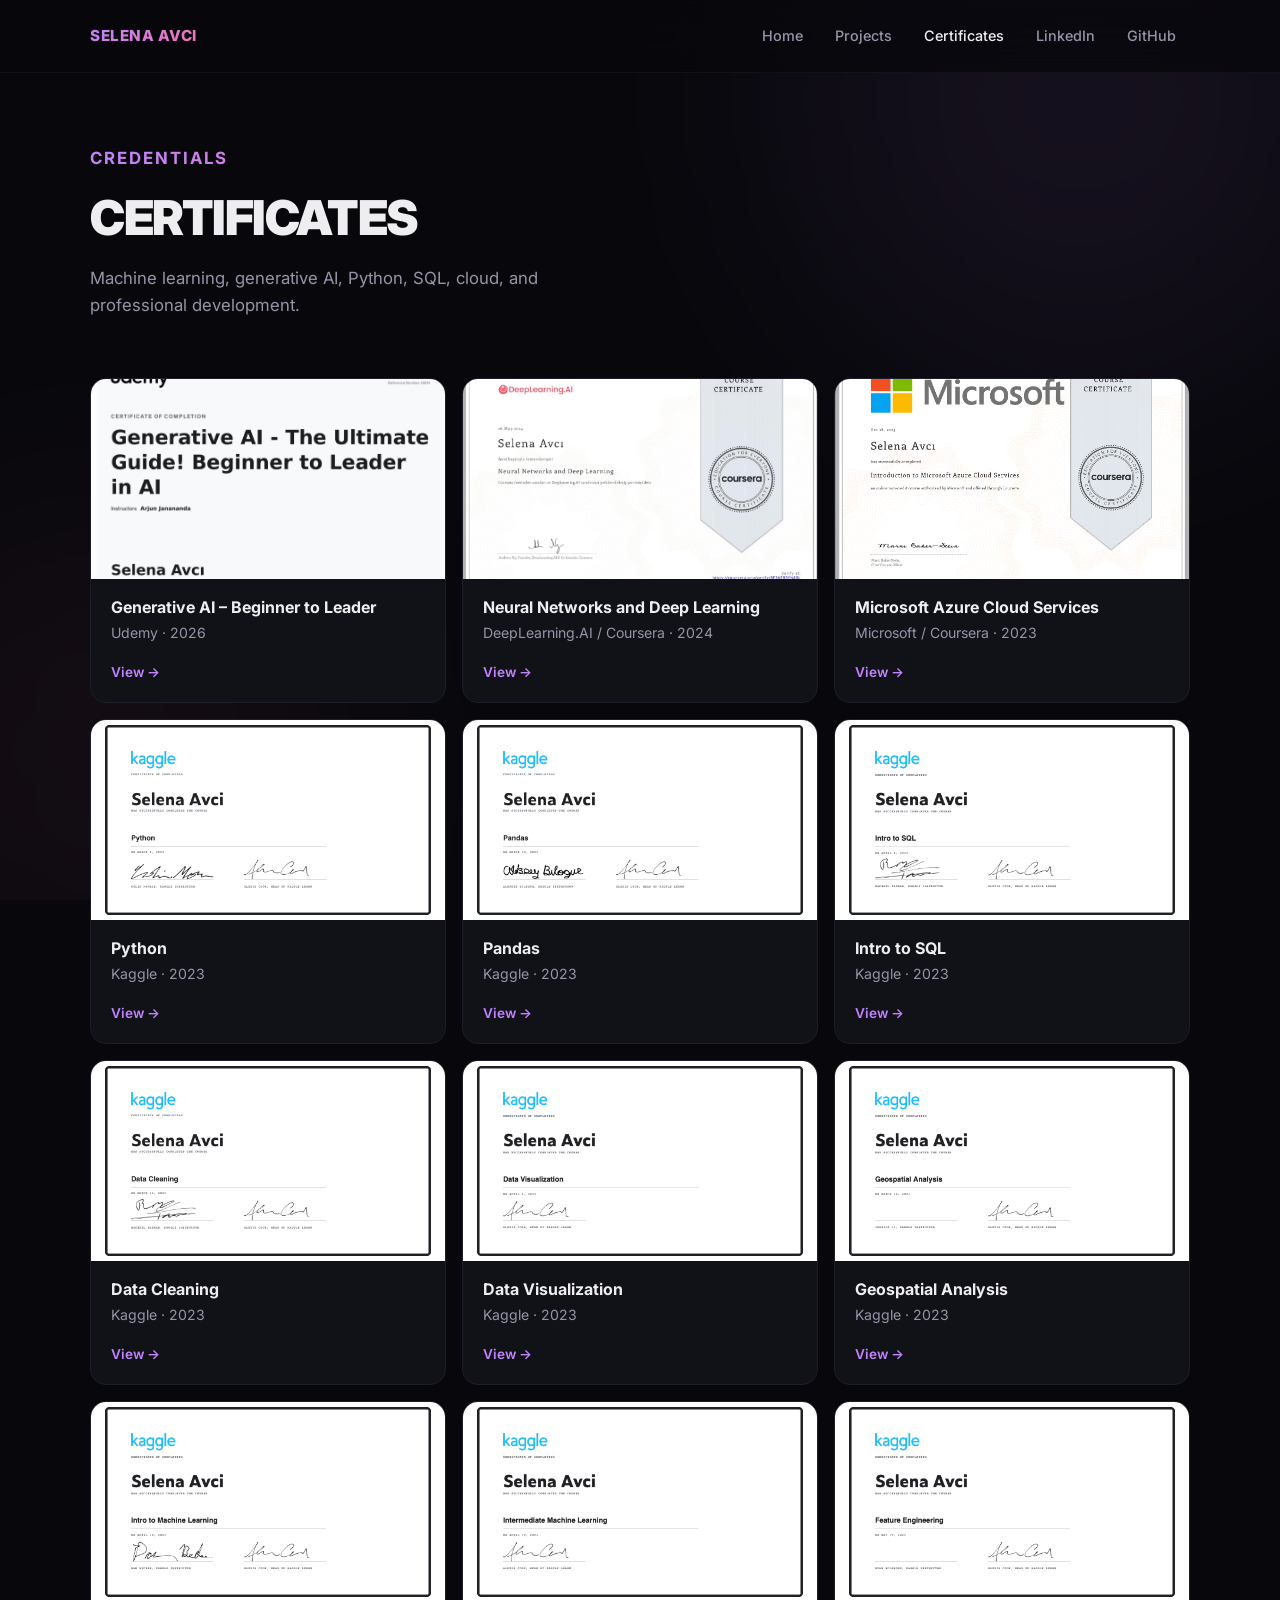
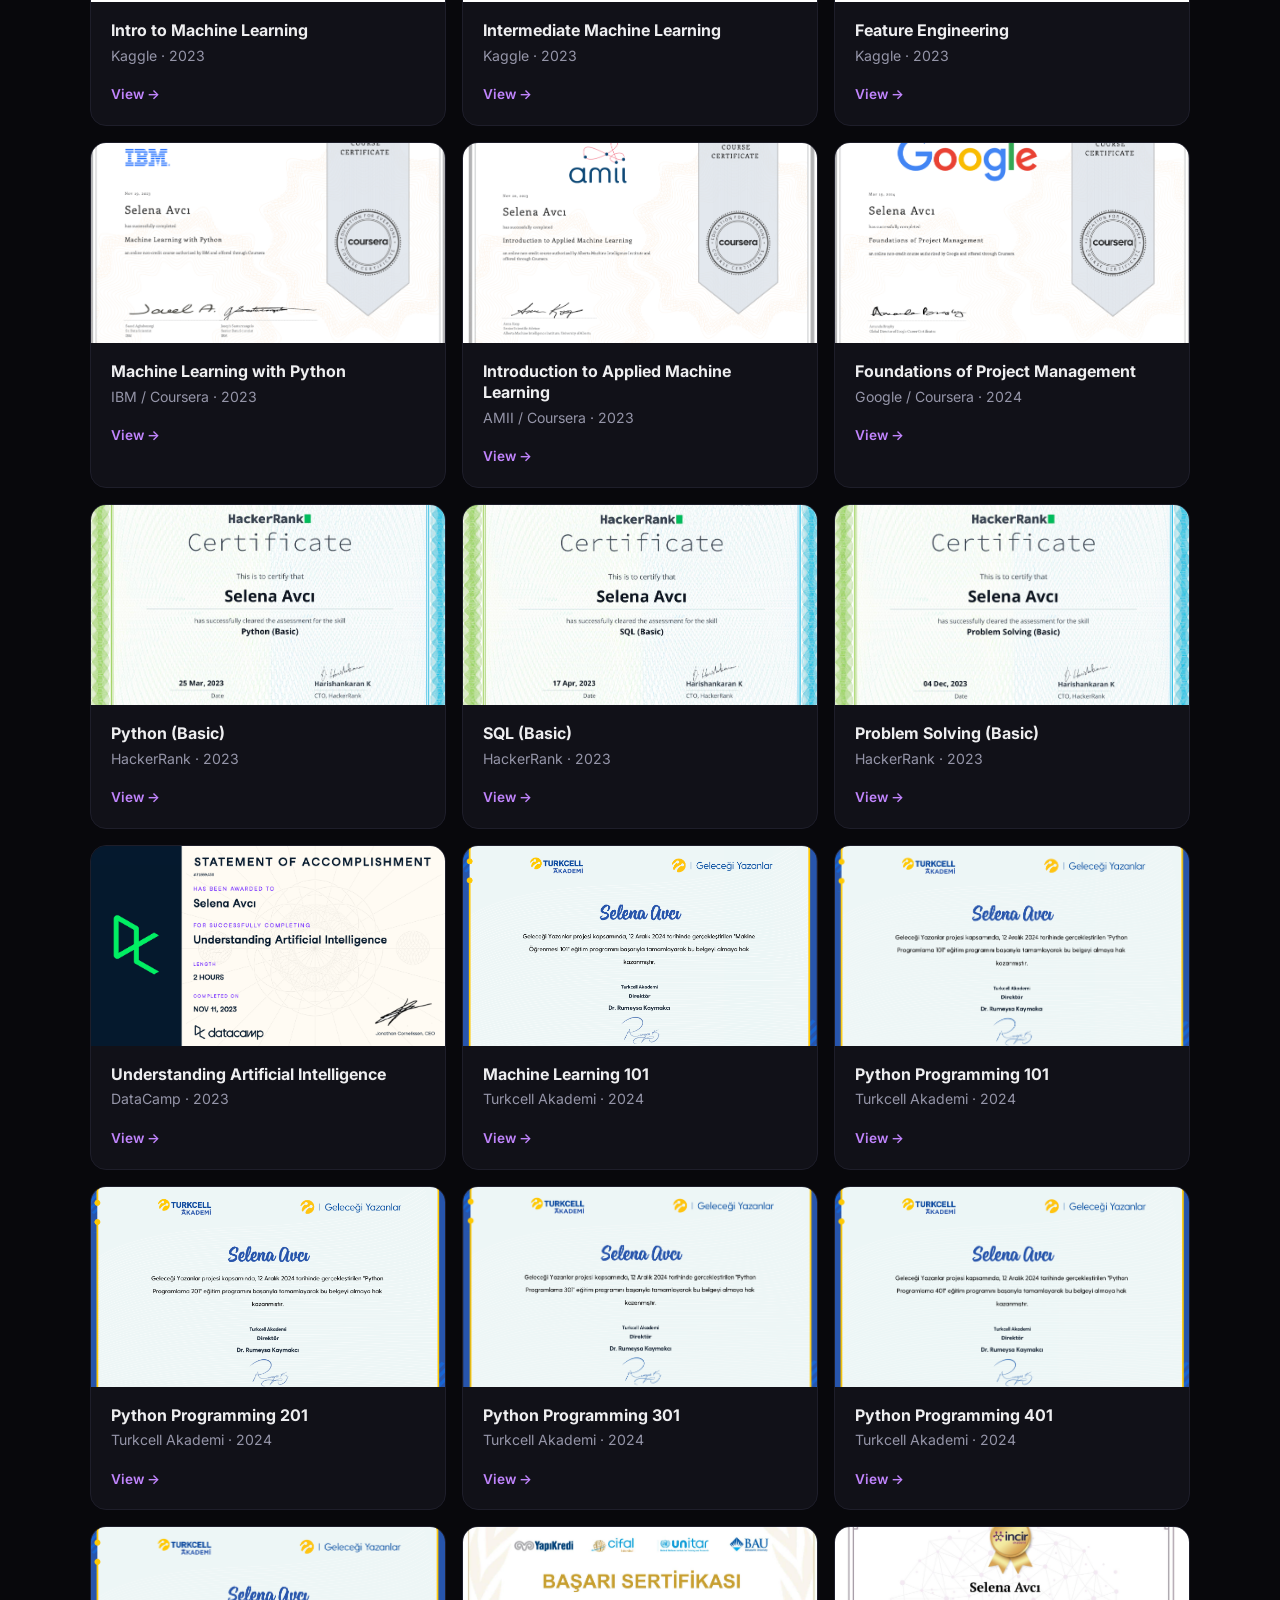
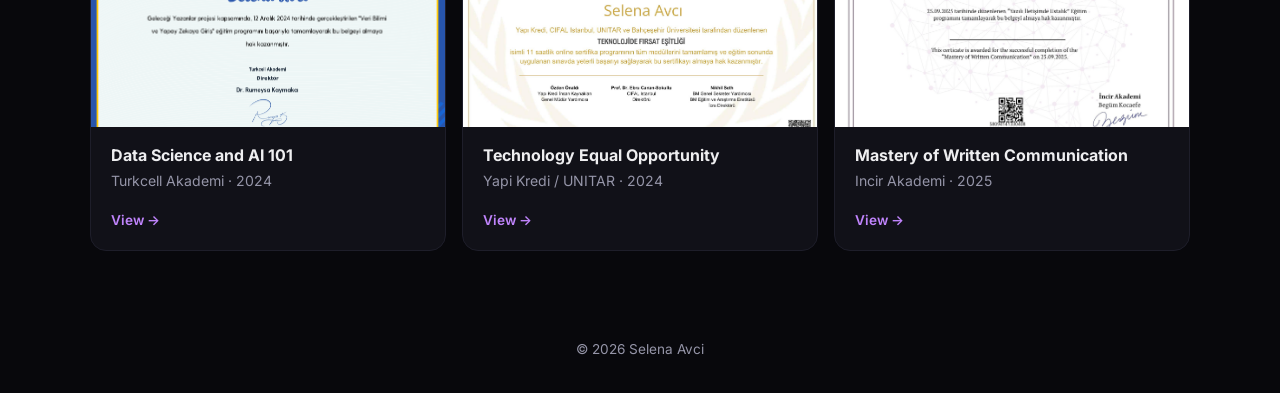
==== commit d430bf64: "Update index.html" ====
--- a/certificates/index.html
+++ b/certificates/index.html
@@ -3,8 +3,8 @@
 <head>
   <meta charset="UTF-8" />
   <meta name="viewport" content="width=device-width, initial-scale=1.0" />
-  <title>Certificates | Selena Avci</title>
-  <meta name="description" content="Certificates and learning credentials of Selena Avci in AI, ML, Python, SQL, cloud, and professional development." />
+  <title>Certificates | Selena Avcı</title>
+  <meta name="description" content="Certificates and learning credentials of Selena Avcı in AI, ML, Python, SQL, cloud, and professional development." />
   <link rel="stylesheet" href="/style.css" />
 </head>
 <body>
@@ -12,7 +12,7 @@
 
   <header class="topbar">
     <div class="container topbar-inner">
-      <a class="brand" href="/">Selena Avci</a>
+      <a class="brand" href="/">Selena Avcı</a>
       <nav class="nav">
         <a href="/">Home</a>
         <a href="/projects/">Projects</a>
@@ -27,7 +27,7 @@
     <section class="page-header">
       <div class="container fade-in fade-in-1">
         <p class="section-label">Credentials</p>
-        <h1>Certificates</h1>
+        <h1>CERTIFICATES</h1>
         <p>Machine learning, generative AI, Python, SQL, cloud, and professional development.</p>
       </div>
     </section>
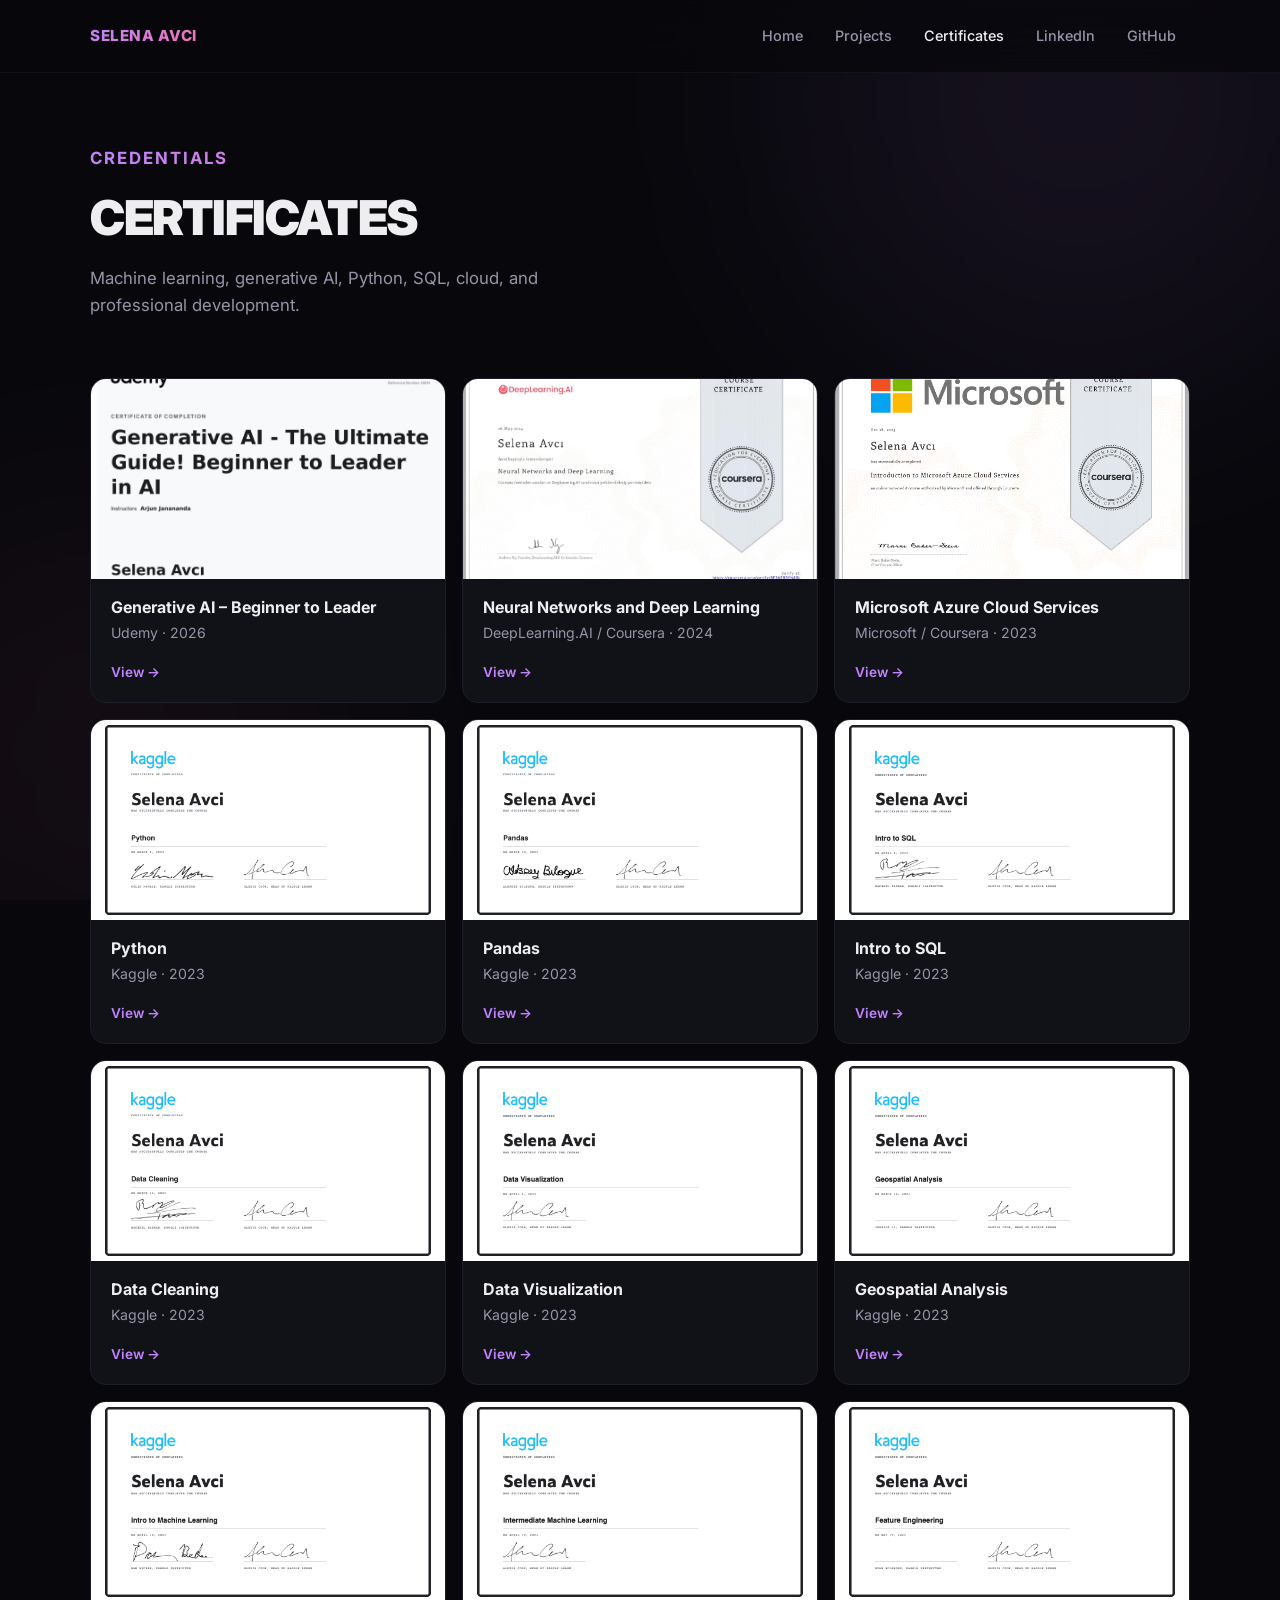
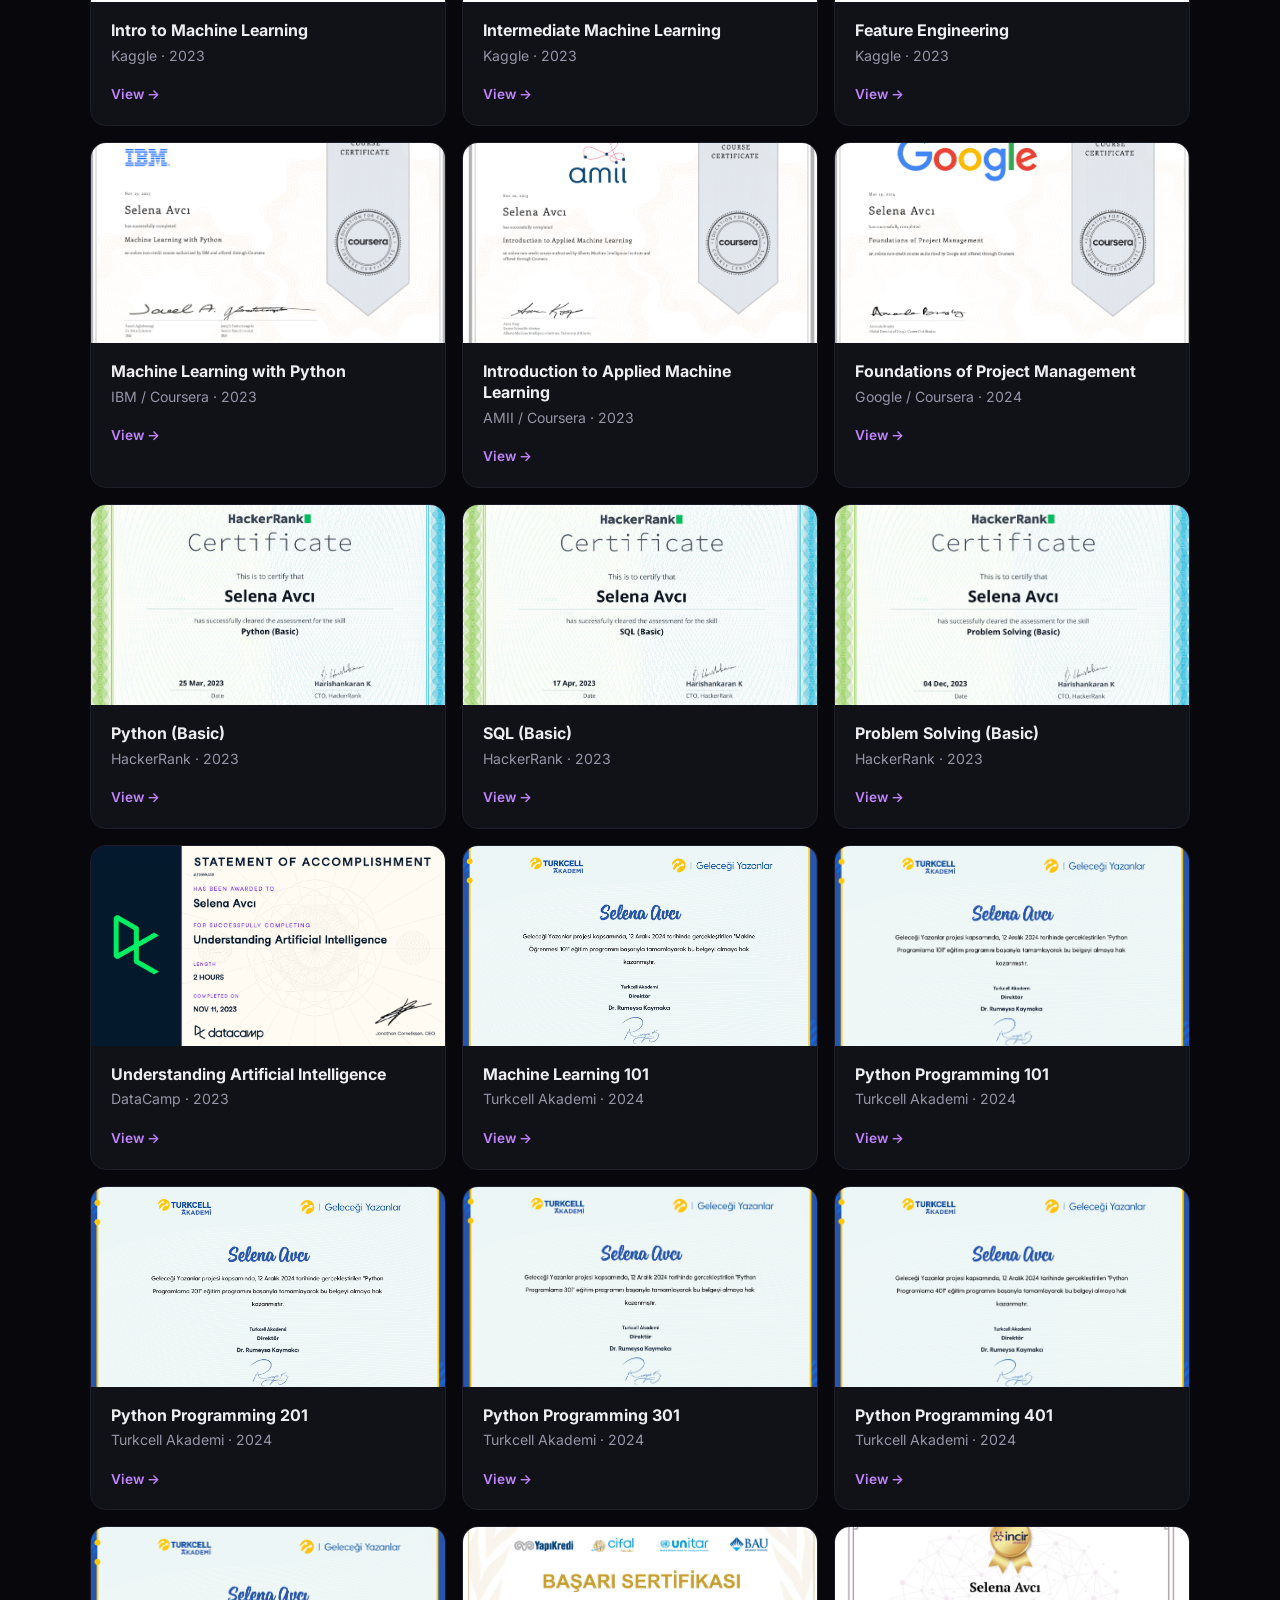
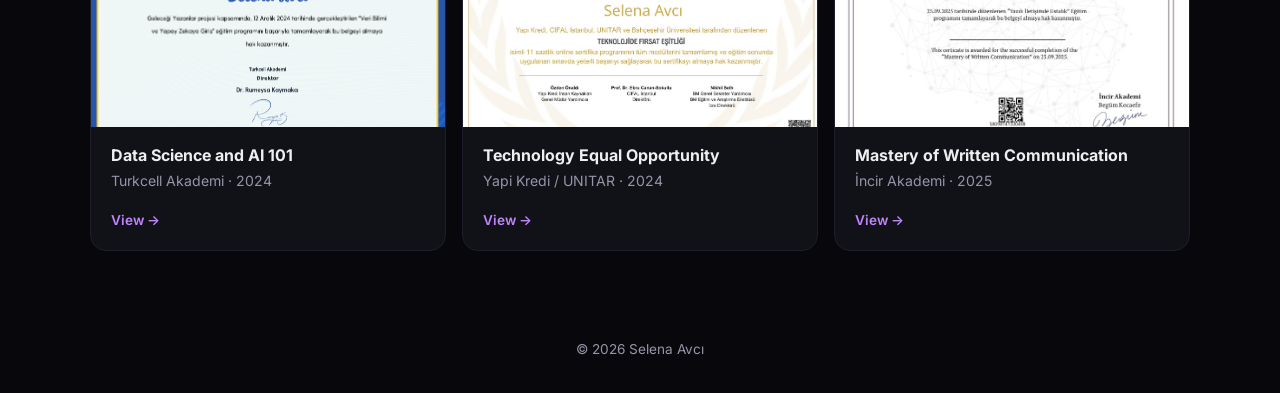
==== commit 83a5e587: "Update index.html" ====
--- a/certificates/index.html
+++ b/certificates/index.html
@@ -328,7 +328,7 @@
             </div>
             <div class="cert-body">
               <h2>Mastery of Written Communication</h2>
-              <p>Incir Akademi &middot; 2025</p>
+              <p>İncir Akademi &middot; 2025</p>
               <a class="cert-view" href="/assets/cert-written-communication-mastery.png" target="_blank" rel="noopener noreferrer">View &rarr;</a>
             </div>
           </article>
@@ -340,7 +340,7 @@
 
   <footer class="footer">
     <div class="container">
-      <p>&copy; 2026 Selena Avci</p>
+      <p>&copy; 2026 Selena Avcı</p>
     </div>
   </footer>
 </body>
--- a/style.css
+++ b/style.css
@@ -525,6 +525,82 @@
   background: rgba(192,132,252,0.05);
 }
 
+.project-cta--primary {
+  background: var(--gradient);
+  border-color: transparent;
+  color: #fff;
+  box-shadow: 0 4px 20px rgba(192, 132, 252, 0.25);
+}
+
+.project-cta--primary:hover {
+  background: var(--gradient);
+  border-color: transparent;
+  color: #fff;
+  box-shadow: 0 6px 28px rgba(192, 132, 252, 0.35);
+  transform: translateY(-1px);
+}
+
+/* ─── AI Hub Page ─── */
+.hub-portal {
+  display: flex;
+  align-items: center;
+  justify-content: space-between;
+  gap: 24px;
+  padding: 28px;
+  border-radius: var(--radius);
+  background: var(--gradient-subtle);
+  border: 1px solid rgba(192,132,252,0.18);
+  margin-bottom: 24px;
+}
+
+.hub-portal-text h2 {
+  font-size: 1.4rem;
+  font-weight: 800;
+  margin-bottom: 6px;
+  letter-spacing: -0.01em;
+}
+
+.hub-portal-text p {
+  color: var(--text-secondary);
+  font-size: 0.95rem;
+  max-width: 540px;
+}
+
+.hub-overview {
+  padding: 24px 28px;
+  border-radius: var(--radius);
+  background: var(--surface);
+  border: 1px solid var(--border);
+}
+
+.hub-overview h3 {
+  font-size: 1.05rem;
+  font-weight: 700;
+  margin-bottom: 8px;
+}
+
+.hub-overview p {
+  color: var(--text-secondary);
+  font-size: 0.95rem;
+  line-height: 1.7;
+}
+
+.back-link {
+  margin-top: 32px;
+  text-align: center;
+}
+
+.back-link a {
+  color: var(--text-secondary);
+  font-size: 0.9rem;
+  font-weight: 600;
+  transition: var(--transition);
+}
+
+.back-link a:hover {
+  color: var(--accent);
+}
+
 /* ─── Certificate Grid ─── */
 .cert-grid {
   display: grid;
@@ -658,6 +734,12 @@
   .cert-grid { grid-template-columns: 1fr; }
 
   .page-header { padding-top: 48px; }
+
+  .hub-portal {
+    flex-direction: column;
+    align-items: flex-start;
+    gap: 16px;
+  }
 }
 
 @media (max-width: 480px) {
